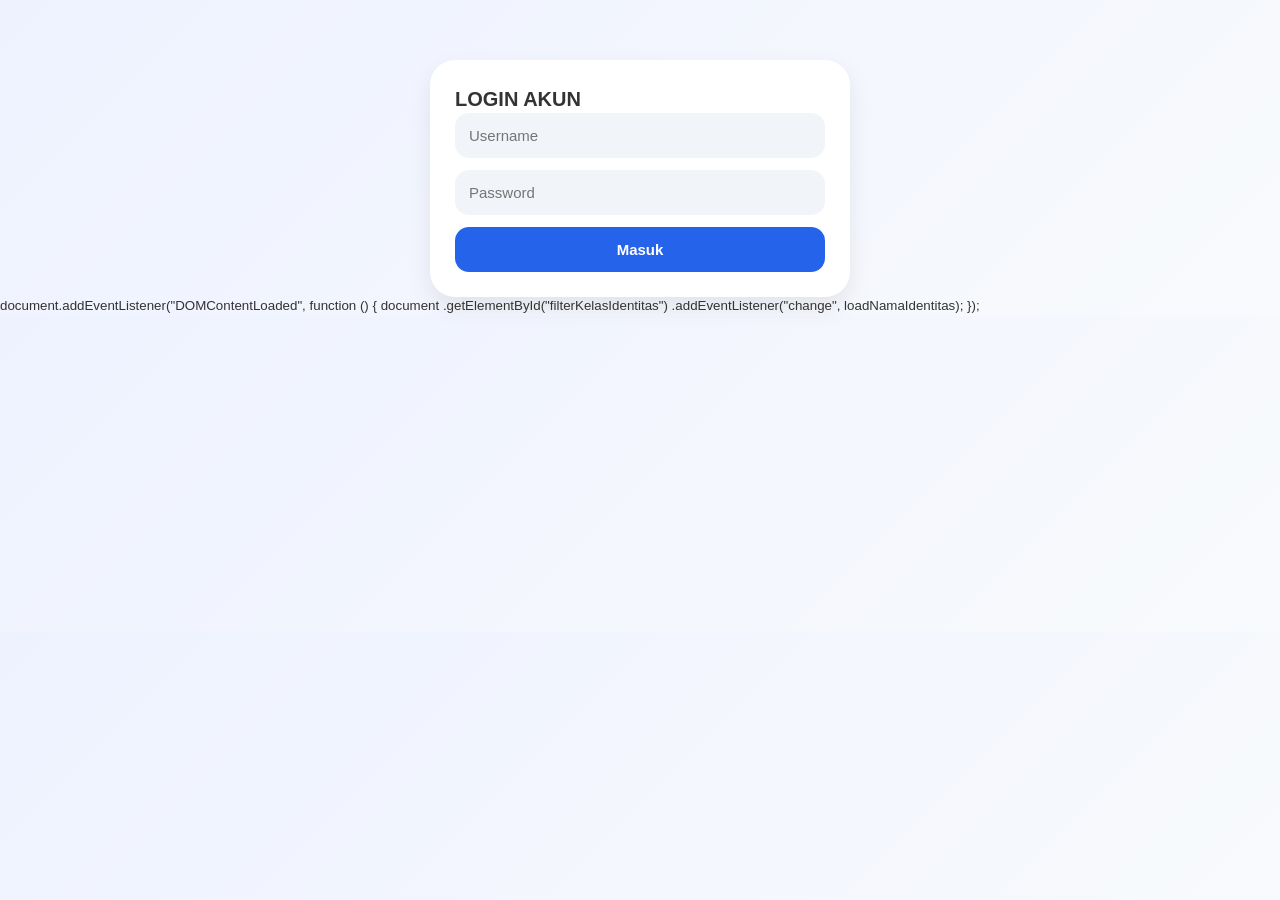
==== index.html @ 5fd4e9db "index.html" ====
<!DOCTYPE html>
<html lang="id">
<head>
<meta charset="UTF-8">
<meta name="viewport" content="width=device-width, initial-scale=1.0">

<title>YAYASAN AMANNA</title>

<link rel="stylesheet" href="style.css">

<script src="https://cdnjs.cloudflare.com/ajax/libs/jspdf/2.5.1/jspdf.umd.min.js"></script>
<script src="https://cdnjs.cloudflare.com/ajax/libs/html2canvas/1.4.1/html2canvas.min.js"></script>
</head>

<body>

<div id="app"></div>

<script src="include.js"></script>
<script src="config.js"></script>
<script src="raport.js"></script>
<script src="absensi.js"></script>
<script src="tabungan.js"></script>
<script src="navigation.js"></script>
<script src="auth.js"></script>
<script src="dashboard.js"></script>
<script src="main.js"></script>
<script src="quiz.js"></script>


document.addEventListener("DOMContentLoaded", function () {

    document
        .getElementById("filterKelasIdentitas")
        .addEventListener("change", loadNamaIdentitas);

});
  
</body>
</html>
---- style.css ----
.copyright{
    position: fixed;
    bottom: 5px;
    left: 0;
    width: 100%;
    text-align: center;
    font-size: 11px;
    color: #666;
    z-index: 9999;
    pointer-events: none;
}
    
*{
margin:0;
padding:0;
box-sizing:border-box;
}

body{
font-family:'Poppins', sans-serif;
background:linear-gradient(135deg,#eef2ff,#f8fafc);
color:#1e293b;
}

.hidden{
display:none !important;
}

.page{
padding:20px;
min-height:100vh;
}

.jadwal-container{
display:grid;
grid-template-columns:1fr 1fr;
gap:15px;
align-items:start;
}

.jadwal-card{
flex:1;
padding:12px;
text-align:center;
height:auto;
}

.jadwal-card h3{
font-size:16px;
margin-bottom:10px;
text-align:center;
font-weight:bold;
color:#1d4ed8;
}

.jadwal-card table{
font-size:12px;
width:100%;
text-align:center;
font-weight:700;
}

.jadwal-card th,
.jadwal-card td{
padding:6px;
text-align:center;
font-weight:700;
vertical-align:middle;
}

@media(max-width:768px){
.jadwal-container{
    flex-direction:column;
}
}

/* ================= SPLASH ================= */
.splash{
height:100vh;
display:flex;
flex-direction:column;
justify-content:center;
align-items:center;
background:linear-gradient(135deg,#2563eb,#1e40af);
color:white;
text-align:center;
}

.splash img{
width:200px;
height:200px;
border-radius:30%;
background:transparant;
padding:8px;
margin-bottom:10px;
}

/* ================= AUTH ================= */
.auth-box{
max-width:420px;
margin:auto;
margin-top:60px;
background:white;
padding:25px;
border-radius:25px;
box-shadow:0 10px 25px rgba(0,0,0,.08);
}

input,select{
width:100%;
padding:14px;
border:none;
outline:none;
border-radius:14px;
background:#f1f5f9;
margin-bottom:12px;
font-size:15px;
}

button{
width:100%;
padding:14px;
border:none;
border-radius:14px;
background:#2563eb;
color:white;
font-weight:600;
cursor:pointer;
font-size:15px;
}

.link{
text-align:center;
margin-top:10px;
color:#2563eb;
cursor:pointer;
}

/* ================= DASHBOARD ================= */
.topbar{
display:flex;
justify-content:space-between;
align-items:center;
margin-bottom:20px;
}

.title{
font-size:22px;
font-weight:700;
color:#1d4ed8;
}

.logout{
background:#ef4444;
padding:10px 15px;
border-radius:12px;
color:white;
cursor:pointer;
}

/* ================= PROFILE ================= */
.profile{
background:linear-gradient(135deg,#2563eb,#1e40af);
padding:20px;
border-radius:22px;
display:flex;
align-items:center;
gap:15px;
color:white;
}

.profile img{
width:80px;
height:80px;
border-radius:50%;
background:white;
padding:4px;
}

/* ================= CARD ================= */
.card{
background:white;
padding:20px;
border-radius:20px;
box-shadow:0 10px 25px rgba(0,0,0,.06);
margin-bottom:20px;
text-align:center
}

.grid{
display:grid;
grid-template-columns:repeat(auto-fit,minmax(200px,1fr));
gap:20px;
}

.menu-card{
background:white;
padding:20px;
border-radius:20px;
text-align:center;
cursor:pointer;
transition:.2s;
box-shadow:0 6px 18px rgba(0,0,0,.06);
}

.menu-card:hover{
transform:translateY(-5px);
}

.menu-card img{
width:50px;
height:50px;
margin-bottom:10px;
}

.back{
display:inline-block;
padding:10px 15px;
background:#2563eb;
color:white;
border-radius:12px;
cursor:pointer;
margin-bottom:20px;
}

/* ================= SYSTEM TABLE ================= */
.page table{
width:100%;
border-collapse:collapse;
margin-top:10px;
}

.page table th{
background:#2563eb;
color:white;
padding:12px;
font-size:14px;
border:none;
}

.page table td{
padding:10px;
border-bottom:1px solid #e2e8f0;
font-size:14px;
border:none;
background:transparent;
}

textarea{
width:100%;
min-height:120px;
padding:12px;
border:none;
outline:none;
border-radius:14px;
background:#f1f5f9;
margin-bottom:12px;
font-family:'Poppins', sans-serif;
}

/* ================= STYLE TEMPLATE BARU RAPORT ================= */
.raport-preview-box {
background: #fff;
padding: 20px;
max-width: 900px;
margin: auto;
box-shadow: 0 0 15px rgba(0,0,0,0.1);
border-radius: 8px;
}

.container{
width:210mm;
margin:auto;
padding:15mm;
background:#fff;
color:#000;
font-family: Arial, sans-serif;
font-size:12px;
}

.container * {
font-family: Arial, sans-serif !important;
color: #000 !important;
}

.header{
display:flex;
align-items:center;
border-bottom:2px solid #000;
padding:10px;
}

.logo{
width:120px;
height:120px;
border:1px solid #fff;
object-fit: contain;
}

.school{
flex:1;
text-align:center;
line-height:1.4;
}

.title-cetak{
text-align:center;
font-weight:bold;
font-size:18px;
margin:15px 0;
}

.container table{
width:100%;
border-collapse:collapse;
margin-bottom:10px;
}

.container td, .container th{
border:1px solid #000 !important;
padding:6px !important;
vertical-align:top !important;
background:transparent !important;
font-size:12px !important;
text-align: left;
}

.container .label{
width:15%;
font-weight:bold;
}

.container .value{
width:45%;
}

.container .section-title{
background:#f3f3f3 !important;
font-weight:bold;
text-align:center;
}

.container .text-area{
    line-height:1.5;
    text-align:justify;
}

.container .photo{
    height:171px;
    max-width:100%;
    display:flex;
    align-items:center;
    justify-content:center;
    overflow:hidden;
}

.container .photo img{
    max-width:100%;
    height:171px;
    object-fit:contain;
    background:#fff;
}

.container .reflection td{
height:25px;
}

.container .signature{
margin-top:20px;
}

.container .signature td{
text-align:center;
height:120px;
vertical-align: middle !important;
}

.container.signature tr, .signature td {
    border: 1px solid #ffffff !important;
    }

.container .footer-sign{
height:60px;

}

    .container table:nth-of-type(1), 
.container table:nth-of-type(1) tr, 
.container table:nth-of-type(1) td {
    border: 1px solid #ffffff !important;
}

       *, *::before, *::after {
            box-sizing: border-box;
        }

        body {
            font-family: Arial, sans-serif;
            font-size: 10pt;
            color: #333333;
            line-height: 1.4;
            margin: 0;
            padding: 0;
            background-color: #f4f6f9;
        }

        
.pageKognitif{
    width:210mm;
    min-height:297mm;
    padding:12mm;
    background:#fff;
    box-sizing:border-box;
    position:relative;
    margin:10px auto;
    overflow:hidden;
}

    .pageKognitif{
    transform:scale(.92);
    transform-origin:top center;
}
        
/* WATERMARK HANYA HALAMAN ISI */
.pageKognitif:not(.coverPage)::before{
    content:"";
    position:absolute;
    inset:0;

    background:url("https://iili.io/CKpliI1.png")
               center center no-repeat;

    background-size:220px;

    opacity:.05;
    pointer-events:none;
}

/* COVER TANPA WATERMARK */
.coverPage::before{
    display:none !important;
    content:none !important;
    background:none !important;
}

.coverPage{
    background:#fff !important;
}

        /* --- LOGO AT THE TOP CENTER (HALAMAN 1) --- */
        .logoKognitif-containerKognitif {
            text-align: center;
            margin-bottom: 10px;
        }

        .schoolKognitif-logoKognitif {
            width: 20px;
            height: 20px;
            background: linear-gradient(135deg, #1b5e20, #4caf50);
            border-radius: 50%;
            display: inline-block;
            position: relative;
            border: 3px solid #ffffff;
            box-shadow: 0 2px 5px rgba(0,0,0,0.15);
        }

        .schoolKognitif-logoKognitif::before {
            content: "🕌";
            font-size: 32px;
            position: absolute;
            top: 50%;
            left: 50%;
            transform: translate(-50%, -55%);
        }

        .headerKognitif-centerKognitif{
    margin-bottom:15px;
}

.headerKognitif-centerKognitif h1{
    font-size:13pt;
    margin:0;
}

.headerKognitif-centerKognitif h2{
    font-size:10pt;
    margin-top:2px;
}

.biodataKognitif-tableKognitif{
    width:100%;
    margin-top:20px;
    margin-bottom:5px;
    border:none !important;
    border-collapse:collapse;
}

.biodataKognitif-tableKognitif tr,
.biodataKognitif-tableKognitif td{
    border:none !important;
    padding:2px 0;
    vertical-align:top;
}



        .biodataKognitif-label {
            width: 10%;
            font-weight: bold;
        }

        .biodataKognitif-colon {
            width: 2%;
        }

        .biodataKognitif-value {
            width: 42%;
            font-weight: bold;
        }

        .mainKognitif-tableKognitif {
            width: 100%;
            border-collapse: collapse;
            margin-bottom: 15px;
            font-size: 10px;
            background: #fff;
        }

.biodataKognitif-tableKognitif,
.biodataKognitif-tableKognitif tr,
.biodataKognitif-tableKognitif td,
.biodataKognitif-tableKognitif th{
    border:none !important;
}

        .mainKognitif-tableKognitif th,
.mainKognitif-tableKognitif td{
    padding:2px 4px;
    font-size:9px;
    line-height:1.15;
}

    .mainKognitif-tableKognitif td {
        text-align: left;
        }

        .mainKognitif-tableKognitif th{
    padding:3px;
    font-size:12px !important;
}
        

        .subKognitif-heading{
    background:#e5e7eb !important;
    font-weight:700 !important;
}

.subKognitif-heading td{
    font-weight:700 !important;
    font-size:10pt;
}
        

    .pageKognitif table th,
.pageKognitif table td{
    border:1px solid #000 !important;
}

.biodataKognitif-tableKognitif td,
.biodataKognitif-tableKognitif th{
    border:1px solid #000 !important;
}

.pageKognitif table th{
    background:#dbeafe !important;
    color:#000 !important;
}

        .text-center { text-align: center; }
        .text-right { text-align: right; }
        .bold { font-weight: bold; }
        .italic { font-style: italic; }

        .footerKognitif-section {
            margin-top: 20px;
            width: 100%;
            border: 1px solid #fff;
        }

        .absensi-box {
            border: 1px solid #fff;
            width: 240px;
            padding: 8px 12px;
            margin-bottom: 15px;
            background-color: rgba(255, 255, 255, 0.8);
            text-align: left;
        }

        .absensi-box table {
            width: 100%;
            border: 1px solid #fff;

        }

        .absensi-box td {
            padding: 3px 0;
            border: 1px solid #fff;
        }

        .notes-section {
            margin-top: 20px;
            border: 1px solid #000000;
            padding: 12px;
            font-weight: bold;
            background-color: rgba(250, 250, 250, 0.85);
        }

        /* --- STRUKTUR STRUKTUR TANDA TANGAN REPOSISI --- */
        .ttd-container {
            width: 100%;
            margin-top: 20px;
        }

        .ttd-row-top {
            width: 100%;
            display: flex;
            justify-content: space-between;
            margin-bottom: 25px;
            font-weight: normal;
        }

        .ttd-row-bottom {
            width: 100%;
            display: flex;
            justify-content: center;
            font-weight: normal;
        }

        .ttd-block {
            width: 40%;
            text-align: center;
            font-size: 11pt;
            font-weight: normal;
        }

        .ttd-space {
            height: 65px;
        }

        .school-footer-tag {
            text-align: center;
            font-size: 8pt;
            color: #666666;
            margin-top: 20px;
            letter-spacing: 0.5px;
        }

        @media print{

    body{
        background:#fff !important;
    }

    .pageKognitif{
        width:210mm;
        min-height:297mm;
        margin:0;
        padding:12mm;
        box-shadow:none;
        page-break-after:always;
        zoom:1;
    }

    .pageKognitif:last-child{
        page-break-after:auto;
    }
}

bodyQuiz{
font-family:Arial;
max-width:900px;
margin:auto;
padding:20px;
}
.cardQuiz{
border:1px solid #ddd;
padding:15px;
margin:10px 0;
border-radius:10px;
}
imgQuiz{
width:120px;
border-radius:10px;
}
buttonQuiz{
padding:10px 20px;
font-size:16px;
}
.coverPage{
    width:210mm;
    height:297mm;
    background:#fff;
    page-break-after:always;
}
.coverPage{
    width:210mm;
    height:297mm;
    background:none;
    page-break-after:always;
    overflow:hidden;
}

.coverPage h1,
.coverPage h2,
.coverPage h3{
    margin-left:0;
    margin-right:0;
}

.coverPage table td{
    border:none !important;
}
/* COVER TANPA WATERMARK */
.noWatermark,
.noWatermark *{
    background-image:none !important;
}

.noWatermark::before,
.noWatermark::after{
    display:none !important;
    content:none !important;
}

.noWatermark .watermark{
    display:none !important;
}

.coverPage{
    background:#ffffff !important;
    position:relative;
    overflow:hidden;
}

.coverPage table,
.coverPage td,
.coverPage tr{
    border:none !important;
}

@media print{
    .coverPage{
    page-break-after:always;
    }
}
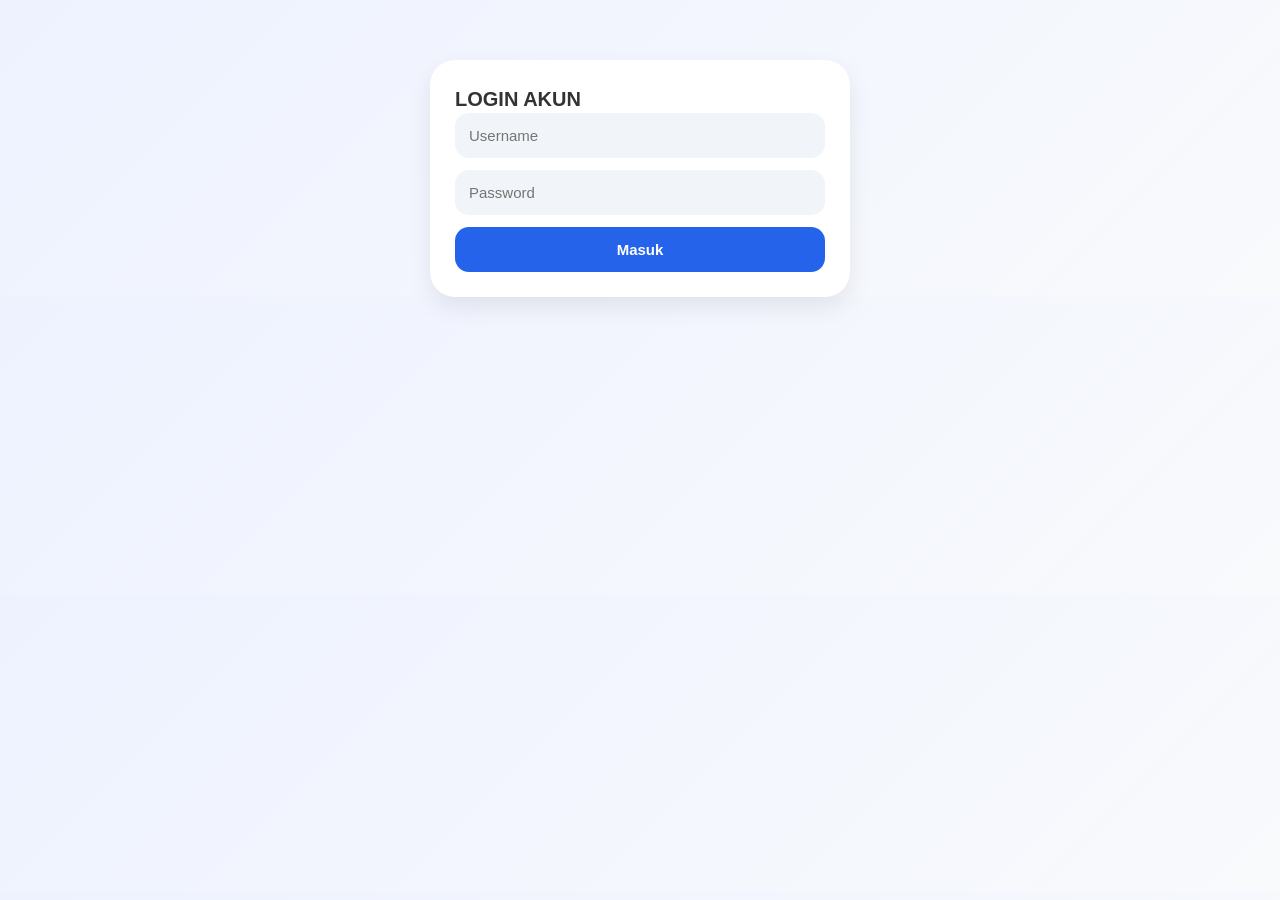
==== commit 66ebced9: "index.html" ====
--- a/index.html
+++ b/index.html
@@ -28,13 +28,6 @@
 <script src="quiz.js"></script>
 
 
-document.addEventListener("DOMContentLoaded", function () {
-
-    document
-        .getElementById("filterKelasIdentitas")
-        .addEventListener("change", loadNamaIdentitas);
-
-});
   
 </body>
 </html>
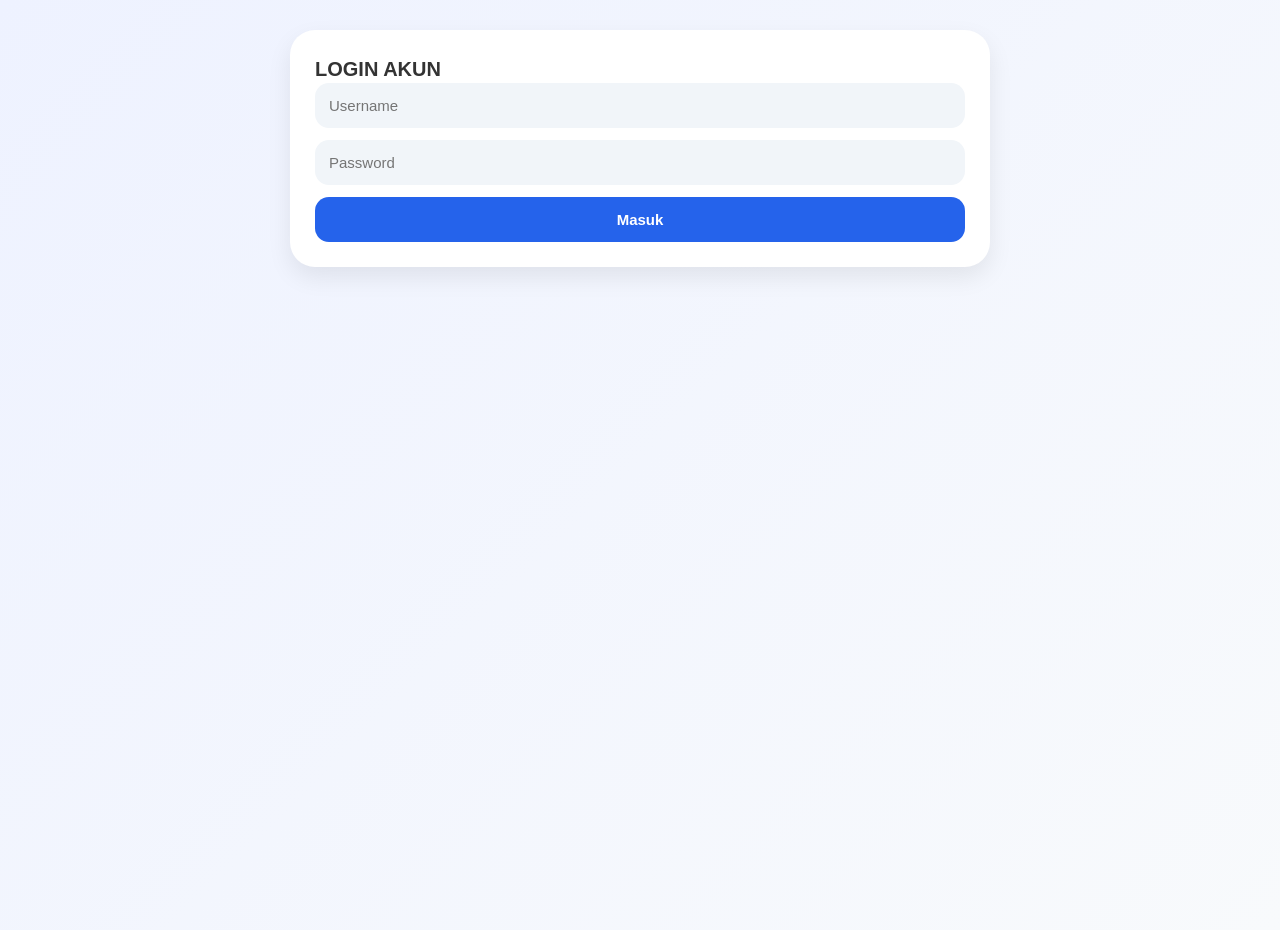
==== commit 128dba93: "index.html" ====
--- a/index.html
+++ b/index.html
@@ -8,6 +8,7 @@
 
 <link rel="stylesheet" href="style.css">
 
+<!-- LIBRARY -->
 <script src="https://cdnjs.cloudflare.com/ajax/libs/jspdf/2.5.1/jspdf.umd.min.js"></script>
 <script src="https://cdnjs.cloudflare.com/ajax/libs/html2canvas/1.4.1/html2canvas.min.js"></script>
 </head>
@@ -16,18 +17,23 @@
 
 <div id="app"></div>
 
+<!-- ================= CORE CONFIG ================= -->
+<script src="config.js"></script>
+
+<!-- ================= DATA MODULES ================= -->
+<script src="tabungan.js"></script>
+<script src="absensi.js"></script>
+<script src="raport.js"></script>
+<script src="quiz.js"></script>
+
+<!-- ================= UI / APP ================= -->
 <script src="include.js"></script>
-<script src="config.js"></script>
-<script src="raport.js"></script>
-<script src="absensi.js"></script>
-<script src="tabungan.js"></script>
-<script src="navigation.js"></script>
 <script src="auth.js"></script>
 <script src="dashboard.js"></script>
+
+<!-- HARUS PALING AKHIR -->
+<script src="navigation.js"></script>
 <script src="main.js"></script>
-<script src="quiz.js"></script>
 
-
-  
 </body>
 </html>
--- a/style.css
+++ b/style.css
@@ -27,15 +27,17 @@
 }
 
 .page{
-padding:20px;
-min-height:100vh;
+    width:100%;
+    min-height:100vh;
+    padding:20px;
+    margin:0 auto;
 }
 
 .jadwal-container{
-display:grid;
-grid-template-columns:1fr 1fr;
-gap:15px;
-align-items:start;
+    display:grid;
+    grid-template-columns:repeat(auto-fit,minmax(450px,1fr));
+    gap:20px;
+    width:100%;
 }
 
 .jadwal-card{
@@ -69,8 +71,9 @@
 }
 
 @media(max-width:768px){
-.jadwal-container{
-    flex-direction:column;
+    .jadwal-container{
+        grid-template-columns:1fr;
+    }
 }
 }
 
@@ -97,13 +100,13 @@
 
 /* ================= AUTH ================= */
 .auth-box{
-max-width:420px;
-margin:auto;
-margin-top:60px;
-background:white;
-padding:25px;
-border-radius:25px;
-box-shadow:0 10px 25px rgba(0,0,0,.08);
+    width:100%;
+    max-width:700px;
+    margin:30px auto;
+    background:#fff;
+    padding:25px;
+    border-radius:25px;
+    box-shadow:0 10px 25px rgba(0,0,0,.08);
 }
 
 input,select{
@@ -188,9 +191,10 @@
 }
 
 .grid{
-display:grid;
-grid-template-columns:repeat(auto-fit,minmax(200px,1fr));
-gap:20px;
+    display:grid;
+    grid-template-columns:repeat(auto-fit,minmax(240px,1fr));
+    gap:20px;
+    width:100%;
 }
 
 .menu-card{
@@ -211,6 +215,14 @@
 width:50px;
 height:50px;
 margin-bottom:10px;
+}
+
+.menu-card{
+    min-height:180px;
+    display:flex;
+    flex-direction:column;
+    justify-content:center;
+    align-items:center;
 }
 
 .back{
@@ -259,13 +271,13 @@
 }
 
 /* ================= STYLE TEMPLATE BARU RAPORT ================= */
-.raport-preview-box {
-background: #fff;
-padding: 20px;
-max-width: 900px;
-margin: auto;
-box-shadow: 0 0 15px rgba(0,0,0,0.1);
-border-radius: 8px;
+.raport-preview-box{
+    width:100%;
+    max-width:1200px;
+    margin:20px auto;
+    background:#fff;
+    padding:20px;
+    border-radius:10px;
 }
 
 .container{
@@ -753,3 +765,52 @@
     page-break-after:always;
     }
 }
+
+body{
+    margin:0;
+    padding:0;
+    width:100%;
+    min-height:100vh;
+    overflow-x:hidden;
+}
+
+img{
+    max-width:100%;
+    height:auto;
+}
+
+table{
+    display:block;
+    overflow-x:auto;
+    white-space:nowrap;
+}
+
+@media (max-width:768px){
+
+    .page{
+        padding:12px;
+    }
+
+    .profile{
+        flex-direction:column;
+        text-align:center;
+    }
+
+    .topbar{
+        flex-direction:column;
+        gap:10px;
+        align-items:flex-start;
+    }
+
+    .title{
+        font-size:20px;
+    }
+
+    button,
+    input,
+    select,
+    textarea{
+        font-size:16px;
+    }
+
+}
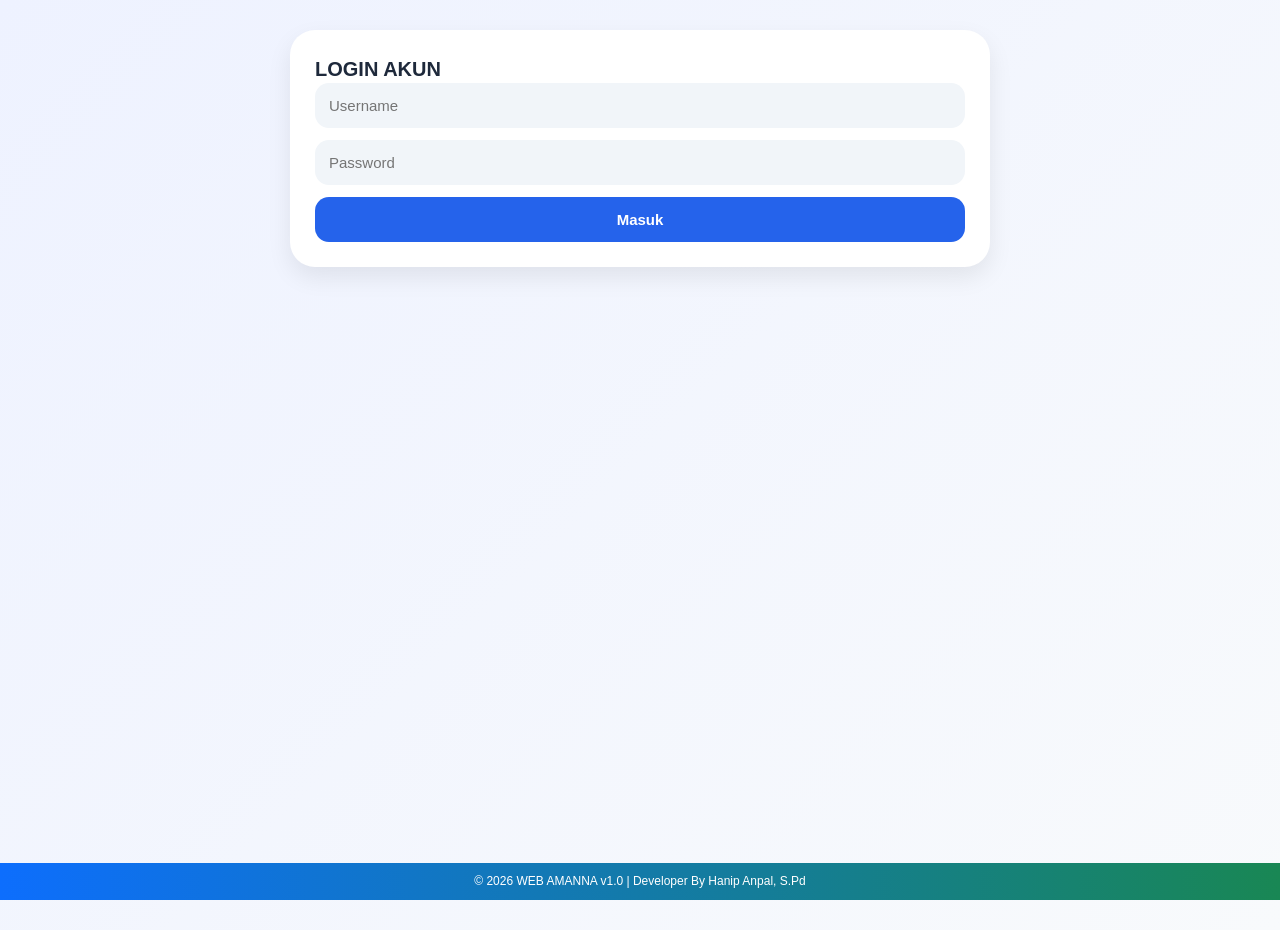
==== commit eeb51e6c: "index.html" ====
--- a/index.html
+++ b/index.html
@@ -17,23 +17,25 @@
 
 <div id="app"></div>
 
-<!-- ================= CORE CONFIG ================= -->
+<!-- CONFIG -->
 <script src="config.js"></script>
 
-<!-- ================= DATA MODULES ================= -->
+<!-- LOAD PAGE DULU -->
+<script src="include.js"></script>
+
+<!-- MODULE -->
+<script src="navigation.js"></script>
+<script src="auth.js"></script>
+<script src="dashboard.js"></script>
+
 <script src="tabungan.js"></script>
 <script src="absensi.js"></script>
 <script src="raport.js"></script>
 <script src="quiz.js"></script>
 
-<!-- ================= UI / APP ================= -->
-<script src="include.js"></script>
-<script src="auth.js"></script>
-<script src="dashboard.js"></script>
-
-<!-- HARUS PALING AKHIR -->
-<script src="navigation.js"></script>
 <script src="main.js"></script>
-
+<footer class="copyright">
+    © 2026 WEB AMANNA v1.0 | Developer By Hanip Anpal, S.Pd
+</footer>
 </body>
 </html>
--- a/style.css
+++ b/style.css
@@ -1,4 +1,37 @@
-.copyright{
+/* ================= GLOBAL RESET & BASE ================= */
+*, *::before, *::after {
+    box-sizing: border-box;
+    margin: 0;
+    padding: 0;
+}
+
+body {
+    font-family: 'Poppins', Arial, sans-serif;
+    font-size: 10pt;
+    color: #1e293b;
+    line-height: 1.4;
+    background: linear-gradient(135deg, #eef2ff, #f8fafc);
+    min-height: 100vh;
+    width: 100%;
+    overflow-x: hidden;
+}
+
+img {
+    max-width: 100%;
+    height: auto;
+}
+
+.hidden {
+    display: none !important;
+}
+
+.text-center { text-align: center; }
+.text-right { text-align: right; }
+.bold { font-weight: bold; }
+.italic { font-style: italic; }
+
+/* ================= UTILITIES & SHARED ELEMENTS ================= */
+.copyright {
     position: fixed;
     bottom: 5px;
     left: 0;
@@ -9,808 +42,623 @@
     z-index: 9999;
     pointer-events: none;
 }
-    
-*{
-margin:0;
-padding:0;
-box-sizing:border-box;
-}
-
-body{
-font-family:'Poppins', sans-serif;
-background:linear-gradient(135deg,#eef2ff,#f8fafc);
-color:#1e293b;
-}
-
-.hidden{
-display:none !important;
-}
-
-.page{
-    width:100%;
-    min-height:100vh;
-    padding:20px;
-    margin:0 auto;
-}
-
-.jadwal-container{
-    display:grid;
-    grid-template-columns:repeat(auto-fit,minmax(450px,1fr));
-    gap:20px;
-    width:100%;
-}
-
-.jadwal-card{
-flex:1;
-padding:12px;
-text-align:center;
-height:auto;
-}
-
-.jadwal-card h3{
-font-size:16px;
-margin-bottom:10px;
-text-align:center;
-font-weight:bold;
-color:#1d4ed8;
-}
-
-.jadwal-card table{
-font-size:12px;
-width:100%;
-text-align:center;
-font-weight:700;
-}
-
-.jadwal-card th,
-.jadwal-card td{
-padding:6px;
-text-align:center;
-font-weight:700;
-vertical-align:middle;
-}
-
-@media(max-width:768px){
-    .jadwal-container{
-        grid-template-columns:1fr;
-    }
-}
-}
-
-/* ================= SPLASH ================= */
-.splash{
-height:100vh;
-display:flex;
-flex-direction:column;
-justify-content:center;
-align-items:center;
-background:linear-gradient(135deg,#2563eb,#1e40af);
-color:white;
-text-align:center;
-}
-
-.splash img{
-width:200px;
-height:200px;
-border-radius:30%;
-background:transparant;
-padding:8px;
-margin-bottom:10px;
-}
-
-/* ================= AUTH ================= */
-.auth-box{
-    width:100%;
-    max-width:700px;
-    margin:30px auto;
-    background:#fff;
-    padding:25px;
-    border-radius:25px;
-    box-shadow:0 10px 25px rgba(0,0,0,.08);
-}
-
-input,select{
-width:100%;
-padding:14px;
-border:none;
-outline:none;
-border-radius:14px;
-background:#f1f5f9;
-margin-bottom:12px;
-font-size:15px;
-}
-
-button{
-width:100%;
-padding:14px;
-border:none;
-border-radius:14px;
-background:#2563eb;
-color:white;
-font-weight:600;
-cursor:pointer;
-font-size:15px;
-}
-
-.link{
-text-align:center;
-margin-top:10px;
-color:#2563eb;
-cursor:pointer;
-}
-
-/* ================= DASHBOARD ================= */
-.topbar{
-display:flex;
-justify-content:space-between;
-align-items:center;
-margin-bottom:20px;
-}
-
-.title{
-font-size:22px;
-font-weight:700;
-color:#1d4ed8;
-}
-
-.logout{
-background:#ef4444;
-padding:10px 15px;
-border-radius:12px;
-color:white;
-cursor:pointer;
-}
-
-/* ================= PROFILE ================= */
-.profile{
-background:linear-gradient(135deg,#2563eb,#1e40af);
-padding:20px;
-border-radius:22px;
-display:flex;
-align-items:center;
-gap:15px;
-color:white;
-}
-
-.profile img{
-width:80px;
-height:80px;
-border-radius:50%;
-background:white;
-padding:4px;
-}
-
-/* ================= CARD ================= */
-.card{
-background:white;
-padding:20px;
-border-radius:20px;
-box-shadow:0 10px 25px rgba(0,0,0,.06);
-margin-bottom:20px;
-text-align:center
-}
-
-.grid{
-    display:grid;
-    grid-template-columns:repeat(auto-fit,minmax(240px,1fr));
-    gap:20px;
-    width:100%;
-}
-
-.menu-card{
-background:white;
-padding:20px;
-border-radius:20px;
-text-align:center;
-cursor:pointer;
-transition:.2s;
-box-shadow:0 6px 18px rgba(0,0,0,.06);
-}
-
-.menu-card:hover{
-transform:translateY(-5px);
-}
-
-.menu-card img{
-width:50px;
-height:50px;
-margin-bottom:10px;
-}
-
-.menu-card{
-    min-height:180px;
-    display:flex;
-    flex-direction:column;
-    justify-content:center;
-    align-items:center;
-}
-
-.back{
-display:inline-block;
-padding:10px 15px;
-background:#2563eb;
-color:white;
-border-radius:12px;
-cursor:pointer;
-margin-bottom:20px;
-}
-
-/* ================= SYSTEM TABLE ================= */
-.page table{
-width:100%;
-border-collapse:collapse;
-margin-top:10px;
-}
-
-.page table th{
-background:#2563eb;
-color:white;
-padding:12px;
-font-size:14px;
-border:none;
-}
-
-.page table td{
-padding:10px;
-border-bottom:1px solid #e2e8f0;
-font-size:14px;
-border:none;
-background:transparent;
-}
-
-textarea{
-width:100%;
-min-height:120px;
-padding:12px;
-border:none;
-outline:none;
-border-radius:14px;
-background:#f1f5f9;
-margin-bottom:12px;
-font-family:'Poppins', sans-serif;
-}
-
-/* ================= STYLE TEMPLATE BARU RAPORT ================= */
-.raport-preview-box{
-    width:100%;
-    max-width:1200px;
-    margin:20px auto;
-    background:#fff;
-    padding:20px;
-    border-radius:10px;
-}
-
-.container{
-width:210mm;
-margin:auto;
-padding:15mm;
-background:#fff;
-color:#000;
-font-family: Arial, sans-serif;
-font-size:12px;
-}
-
-.container * {
-font-family: Arial, sans-serif !important;
-color: #000 !important;
-}
-
-.header{
-display:flex;
-align-items:center;
-border-bottom:2px solid #000;
-padding:10px;
-}
-
-.logo{
-width:120px;
-height:120px;
-border:1px solid #fff;
-object-fit: contain;
-}
-
-.school{
-flex:1;
-text-align:center;
-line-height:1.4;
-}
-
-.title-cetak{
-text-align:center;
-font-weight:bold;
-font-size:18px;
-margin:15px 0;
-}
-
-.container table{
-width:100%;
-border-collapse:collapse;
-margin-bottom:10px;
-}
-
-.container td, .container th{
-border:1px solid #000 !important;
-padding:6px !important;
-vertical-align:top !important;
-background:transparent !important;
-font-size:12px !important;
-text-align: left;
-}
-
-.container .label{
-width:15%;
-font-weight:bold;
-}
-
-.container .value{
-width:45%;
-}
-
-.container .section-title{
-background:#f3f3f3 !important;
-font-weight:bold;
-text-align:center;
-}
-
-.container .text-area{
-    line-height:1.5;
-    text-align:justify;
-}
-
-.container .photo{
-    height:171px;
-    max-width:100%;
-    display:flex;
-    align-items:center;
-    justify-content:center;
-    overflow:hidden;
-}
-
-.container .photo img{
-    max-width:100%;
-    height:171px;
-    object-fit:contain;
-    background:#fff;
-}
-
-.container .reflection td{
-height:25px;
-}
-
-.container .signature{
-margin-top:20px;
-}
-
-.container .signature td{
-text-align:center;
-height:120px;
-vertical-align: middle !important;
-}
-
-.container.signature tr, .signature td {
-    border: 1px solid #ffffff !important;
-    }
-
-.container .footer-sign{
-height:60px;
-
-}
-
-    .container table:nth-of-type(1), 
+
+.page {
+    width: 100%;
+    min-height: 100vh;
+    padding: 20px;
+    margin: 0 auto;
+}
+
+input, select, textarea {
+    width: 100%;
+    padding: 14px;
+    border: none;
+    outline: none;
+    border-radius: 14px;
+    background: #f1f5f9;
+    margin-bottom: 12px;
+    font-size: 15px;
+}
+
+textarea {
+    min-height: 120px;
+    font-family: 'Poppins', sans-serif;
+}
+
+button {
+    width: 100%;
+    padding: 14px;
+    border: none;
+    border-radius: 14px;
+    background: #2563eb;
+    color: white;
+    font-weight: 600;
+    cursor: pointer;
+    font-size: 15px;
+}
+
+.link {
+    text-align: center;
+    margin-top: 10px;
+    color: #2563eb;
+    cursor: pointer;
+}
+
+.back {
+    display: inline-block;
+    padding: 10px 15px;
+    background: #2563eb;
+    color: white;
+    border-radius: 12px;
+    cursor: pointer;
+    margin-bottom: 20px;
+}
+
+/* ================= SPLASH & AUTH ================= */
+.splash {
+    height: 100vh;
+    display: flex;
+    flex-direction: column;
+    justify-content: center;
+    align-items: center;
+    background: linear-gradient(135deg, #2563eb, #1e40af);
+    color: white;
+    text-align: center;
+}
+
+.splash img {
+    width: 200px;
+    height: 200px;
+    border-radius: 30%;
+    background: transparent;
+    padding: 8px;
+    margin-bottom: 10px;
+}
+
+.auth-box {
+    width: 100%;
+    max-width: 700px;
+    margin: 30px auto;
+    background: #fff;
+    padding: 25px;
+    border-radius: 25px;
+    box-shadow: 0 10px 25px rgba(0,0,0,.08);
+}
+
+/* ================= DASHBOARD & CARDS ================= */
+.topbar {
+    display: flex;
+    justify-content: space-between;
+    align-items: center;
+    margin-bottom: 20px;
+}
+
+.title {
+    font-size: 22px;
+    font-weight: 700;
+    color: #1d4ed8;
+}
+
+.logout {
+    background: #ef4444;
+    padding: 10px 15px;
+    border-radius: 12px;
+    color: white;
+    cursor: pointer;
+}
+
+.profile {
+    background: linear-gradient(135deg, #2563eb, #1e40af);
+    padding: 20px;
+    border-radius: 22px;
+    display: flex;
+    align-items: center;
+    gap: 15px;
+    color: white;
+}
+
+.profile img {
+    width: 80px;
+    height: 80px;
+    border-radius: 50%;
+    background: white;
+    padding: 4px;
+}
+
+.card {
+    background: white;
+    padding: 20px;
+    border-radius: 20px;
+    box-shadow: 0 10px 25px rgba(0,0,0,.06);
+    margin-bottom: 20px;
+    text-align: center;
+}
+
+.grid {
+    display: grid;
+    grid-template-columns: repeat(auto-fit, minmax(240px, 1fr));
+    gap: 20px;
+    width: 100%;
+}
+
+.menu-card {
+    background: white;
+    padding: 20px;
+    border-radius: 20px;
+    text-align: center;
+    cursor: pointer;
+    transition: .2s;
+    box-shadow: 0 6px 18px rgba(0,0,0,.06);
+    min-height: 180px;
+    display: flex;
+    flex-direction: column;
+    justify-content: center;
+    align-items: center;
+}
+
+.menu-card:hover {
+    transform: translateY(-5px);
+}
+
+.menu-card img {
+    width: 50px;
+    height: 50px;
+    margin-bottom: 10px;
+}
+
+/* ================= JADWAL CONTAINER ================= */
+.jadwal-container {
+    display: grid;
+    grid-template-columns: repeat(auto-fit, minmax(450px, 1fr));
+    gap: 20px;
+    width: 100%;
+}
+
+.jadwal-card {
+    flex: 1;
+    padding: 12px;
+    text-align: center;
+    height: auto;
+}
+
+.jadwal-card h3 {
+    font-size: 16px;
+    margin-bottom: 10px;
+    text-align: center;
+    font-weight: bold;
+    color: #1d4ed8;
+}
+
+.jadwal-card table, 
+.jadwal-card th, 
+.jadwal-card td {
+    text-align: center;
+    font-weight: 700;
+}
+
+.jadwal-card table {
+    font-size: 12px;
+    width: 100%;
+}
+
+.jadwal-card th, 
+.jadwal-card td {
+    padding: 6px;
+    vertical-align: middle;
+}
+
+/* ================= SYSTEM TABLE & DATA SISWA ================= */
+table {
+    display: block;
+    overflow-x: auto;
+    white-space: nowrap;
+}
+
+.page table {
+    width: 100%;
+    border-collapse: collapse;
+    margin-top: 10px;
+}
+
+.page table th {
+    background: #2563eb;
+    color: white;
+    padding: 12px;
+    font-size: 14px;
+    border: none;
+}
+
+.page table td {
+    padding: 10px;
+    border-bottom: 1px solid #e2e8f0;
+    font-size: 14px;
+    border: none;
+    background: transparent;
+}
+
+.table-action {
+    display: flex;
+    gap: 8px;
+    margin: 10px 0;
+}
+
+.table-action button {
+    width: 42px;
+    height: 42px;
+    border: none;
+    border-radius: 8px;
+    cursor: pointer;
+    font-size: 18px;
+}
+
+.table-card {
+    overflow-x: auto;
+    border-radius: 12px;
+    box-shadow: 0 2px 8px rgba(0,0,0,0.08);
+}
+
+.table-siswa {
+    width: 100%;
+    min-width: 2200px;
+    border-collapse: collapse;
+    background: #fff;
+}
+
+.table-siswa thead th {
+    position: sticky;
+    top: 0;
+    background: #2563eb;
+    color: #fff;
+    padding: 10px;
+    font-size: 13px;
+    text-align: center;
+    white-space: nowrap;
+    z-index: 2;
+}
+
+.table-siswa tbody td {
+    padding: 8px;
+    border-bottom: 1px solid #e5e7eb;
+    font-size: 13px;
+    white-space: nowrap;
+    text-align: center;
+}
+
+.table-siswa tbody tr:nth-child(even) { background: #f8fafc; }
+.table-siswa tbody tr:hover { background: #dbeafe; }
+.foto-siswa { width: 50px; height: 50px; object-fit: cover; border-radius: 50%; border: 2px solid #cbd5e1; }
+
+/* ================= DATA TOOLBAR & HEADERS ================= */
+.page-header { display: flex; align-items: center; gap: 12px; margin-bottom: 10px; }
+.page-header .title { margin: 0; }
+.data-header { display: flex; flex-direction: column; align-items: center; padding: 10px 10px 5px; position: relative; }
+.data-title { margin: 0; text-align: center; font-size: 20px; font-weight: bold; }
+.data-toolbar { display: flex; gap: 6px; margin-top: 6px; align-self: flex-start; margin-bottom: 16px; }
+.data-toolbar button { width: auto; padding: 10px 16px; border-radius: 8px; font-size: 14px; }
+.btn-small { font-size: 12px; padding: 4px 8px; border-radius: 6px; border: none; cursor: pointer; }
+.btn-back { background: #dc3545; color: white; }
+.btn-add { background: #4CAF50; color: white; }
+.btn-edit { background: #ff9800; color: white; }
+.btn-print { background: #2196F3; color: white; }
+
+/* ================= MODAL ================= */
+.modal {
+    display: none;
+    position: fixed;
+    top: 0; left: 0; right: 0; bottom: 0;
+    background: rgba(0,0,0,.5);
+    z-index: 9999;
+    justify-content: center;
+    align-items: center;
+}
+.modal-content { background: #fff; padding: 20px; border-radius: 10px; min-width: 300px; }
+
+/* ================= STYLE RAPORT LAMA / UMUM ================= */
+.raport-preview-box {
+    width: 100%;
+    max-width: 1200px;
+    margin: 20px auto;
+    background: #fff;
+    padding: 20px;
+    border-radius: 10px;
+}
+
+.container {
+    width: 210mm;
+    margin: auto;
+    padding: 15mm;
+    background: #fff;
+    color: #000;
+    font-family: Arial, sans-serif;
+    font-size: 12px;
+}
+
+.container *, .container *::before, .container *::after {
+    font-family: Arial, sans-serif !important;
+    color: #000 !important;
+}
+
+.header { display: flex; align-items: center; border-bottom: 2px solid #000; padding: 10px; }
+.logo { width: 120px; height: 120px; border: 1px solid #fff; object-fit: contain; }
+.school { flex: 1; text-align: center; line-height: 1.4; }
+.title-cetak { text-align: center; font-weight: bold; font-size: 18px; margin: 15px 0; }
+.container table { width: 100%; border-collapse: collapse; margin-bottom: 10px; }
+
+.container td, .container th {
+    border: 1px solid #000 !important;
+    padding: 6px !important;
+    vertical-align: top !important;
+    background: transparent !important;
+    font-size: 12px !important;
+    text-align: left;
+}
+
+.container .label { width: 15%; font-weight: bold; }
+.container .value { width: 45%; }
+.container .section-title { background: #f3f3f3 !important; font-weight: bold; text-align: center; }
+.container .text-area { line-height: 1.5; text-align: justify; }
+.container .photo { height: 171px; max-width: 100%; display: flex; align-items: center; justify-content: center; overflow: hidden; }
+.container .photo img { max-width: 100%; height: 171px; object-fit: contain; background: #fff; }
+.container .reflection td { height: 25px; }
+.container .signature { margin-top: 20px; }
+.container .signature td { text-align: center; height: 120px; vertical-align: middle !important; }
+.container .signature tr, .container .signature td { border: 1px solid #ffffff !important; }
+.container .footer-sign { height: 60px; }
+
+.container table:nth-of-type(1), 
 .container table:nth-of-type(1) tr, 
 .container table:nth-of-type(1) td {
     border: 1px solid #ffffff !important;
 }
 
-       *, *::before, *::after {
-            box-sizing: border-box;
-        }
-
-        body {
-            font-family: Arial, sans-serif;
-            font-size: 10pt;
-            color: #333333;
-            line-height: 1.4;
-            margin: 0;
-            padding: 0;
-            background-color: #f4f6f9;
-        }
-
-        
-.pageKognitif{
-    width:210mm;
-    min-height:297mm;
-    padding:12mm;
-    background:#fff;
-    box-sizing:border-box;
-    position:relative;
-    margin:10px auto;
-    overflow:hidden;
-}
-
-    .pageKognitif{
-    transform:scale(.92);
-    transform-origin:top center;
-}
-        
-/* WATERMARK HANYA HALAMAN ISI */
-.pageKognitif:not(.coverPage)::before{
-    content:"";
-    position:absolute;
-    inset:0;
-
-    background:url("https://iili.io/CKpliI1.png")
-               center center no-repeat;
-
-    background-size:220px;
-
-    opacity:.05;
-    pointer-events:none;
-}
-
-/* COVER TANPA WATERMARK */
-.coverPage::before{
-    display:none !important;
-    content:none !important;
-    background:none !important;
-}
-
-.coverPage{
-    background:#fff !important;
-}
-
-        /* --- LOGO AT THE TOP CENTER (HALAMAN 1) --- */
-        .logoKognitif-containerKognitif {
-            text-align: center;
-            margin-bottom: 10px;
-        }
-
-        .schoolKognitif-logoKognitif {
-            width: 20px;
-            height: 20px;
-            background: linear-gradient(135deg, #1b5e20, #4caf50);
-            border-radius: 50%;
-            display: inline-block;
-            position: relative;
-            border: 3px solid #ffffff;
-            box-shadow: 0 2px 5px rgba(0,0,0,0.15);
-        }
-
-        .schoolKognitif-logoKognitif::before {
-            content: "🕌";
-            font-size: 32px;
-            position: absolute;
-            top: 50%;
-            left: 50%;
-            transform: translate(-50%, -55%);
-        }
-
-        .headerKognitif-centerKognitif{
-    margin-bottom:15px;
-}
-
-.headerKognitif-centerKognitif h1{
-    font-size:13pt;
-    margin:0;
-}
-
-.headerKognitif-centerKognitif h2{
-    font-size:10pt;
-    margin-top:2px;
-}
-
-.biodataKognitif-tableKognitif{
-    width:100%;
-    margin-top:20px;
-    margin-bottom:5px;
-    border:none !important;
-    border-collapse:collapse;
-}
-
-.biodataKognitif-tableKognitif tr,
-.biodataKognitif-tableKognitif td{
-    border:none !important;
-    padding:2px 0;
-    vertical-align:top;
-}
-
-
-
-        .biodataKognitif-label {
-            width: 10%;
-            font-weight: bold;
-        }
-
-        .biodataKognitif-colon {
-            width: 2%;
-        }
-
-        .biodataKognitif-value {
-            width: 42%;
-            font-weight: bold;
-        }
-
-        .mainKognitif-tableKognitif {
-            width: 100%;
-            border-collapse: collapse;
-            margin-bottom: 15px;
-            font-size: 10px;
-            background: #fff;
-        }
-
+/* ================= STYLE RAPORT KOGNITIF ================= */
+.pageKognitif {
+    width: 210mm;
+    min-height: 297mm;
+    padding: 12mm;
+    background: #fff;
+    box-sizing: border-box;
+    position: relative;
+    margin: 10px auto;
+    overflow: hidden;
+    transform: scale(.92);
+    transform-origin: top center;
+}
+
+.pageKognitif:not(.coverPage)::before {
+    content: "";
+    position: absolute;
+    inset: 0;
+    background: url("https://iili.io/CKpliI1.png") center center no-repeat;
+    background-size: 220px;
+    opacity: .05;
+    pointer-events: none;
+}
+
+.logoKognitif-containerKognitif { text-align: center; margin-bottom: 10px; }
+.schoolKognitif-logoKognitif {
+    width: 20px;
+    height: 20px;
+    background: linear-gradient(135deg, #1b5e20, #4caf50);
+    border-radius: 50%;
+    display: inline-block;
+    position: relative;
+    border: 3px solid #ffffff;
+    box-shadow: 0 2px 5px rgba(0,0,0,0.15);
+}
+.schoolKognitif-logoKognitif::before {
+    content: "🕌";
+    font-size: 32px;
+    position: absolute;
+    top: 50%; left: 50%;
+    transform: translate(-50%, -55%);
+}
+
+.headerKognitif-centerKognitif { margin-bottom: 15px; }
+.headerKognitif-centerKognitif h1 { font-size: 13pt; margin: 0; }
+.headerKognitif-centerKognitif h2 { font-size: 10pt; margin-top: 2px; }
+
+.biodataKognitif-tableKognitif {
+    width: 100%;
+    margin-top: 20px;
+    margin-bottom: 5px;
+    border-collapse: collapse;
+}
 .biodataKognitif-tableKognitif,
 .biodataKognitif-tableKognitif tr,
 .biodataKognitif-tableKognitif td,
-.biodataKognitif-tableKognitif th{
-    border:none !important;
-}
-
-        .mainKognitif-tableKognitif th,
-.mainKognitif-tableKognitif td{
-    padding:2px 4px;
-    font-size:9px;
-    line-height:1.15;
-}
-
-    .mainKognitif-tableKognitif td {
-        text-align: left;
-        }
-
-        .mainKognitif-tableKognitif th{
-    padding:3px;
-    font-size:12px !important;
-}
-        
-
-        .subKognitif-heading{
-    background:#e5e7eb !important;
-    font-weight:700 !important;
-}
-
-.subKognitif-heading td{
-    font-weight:700 !important;
-    font-size:10pt;
-}
-        
-
-    .pageKognitif table th,
-.pageKognitif table td{
-    border:1px solid #000 !important;
-}
-
-.biodataKognitif-tableKognitif td,
-.biodataKognitif-tableKognitif th{
-    border:1px solid #000 !important;
-}
-
-.pageKognitif table th{
-    background:#dbeafe !important;
-    color:#000 !important;
-}
-
-        .text-center { text-align: center; }
-        .text-right { text-align: right; }
-        .bold { font-weight: bold; }
-        .italic { font-style: italic; }
-
-        .footerKognitif-section {
-            margin-top: 20px;
-            width: 100%;
-            border: 1px solid #fff;
-        }
-
-        .absensi-box {
-            border: 1px solid #fff;
-            width: 240px;
-            padding: 8px 12px;
-            margin-bottom: 15px;
-            background-color: rgba(255, 255, 255, 0.8);
-            text-align: left;
-        }
-
-        .absensi-box table {
-            width: 100%;
-            border: 1px solid #fff;
-
-        }
-
-        .absensi-box td {
-            padding: 3px 0;
-            border: 1px solid #fff;
-        }
-
-        .notes-section {
-            margin-top: 20px;
-            border: 1px solid #000000;
-            padding: 12px;
-            font-weight: bold;
-            background-color: rgba(250, 250, 250, 0.85);
-        }
-
-        /* --- STRUKTUR STRUKTUR TANDA TANGAN REPOSISI --- */
-        .ttd-container {
-            width: 100%;
-            margin-top: 20px;
-        }
-
-        .ttd-row-top {
-            width: 100%;
-            display: flex;
-            justify-content: space-between;
-            margin-bottom: 25px;
-            font-weight: normal;
-        }
-
-        .ttd-row-bottom {
-            width: 100%;
-            display: flex;
-            justify-content: center;
-            font-weight: normal;
-        }
-
-        .ttd-block {
-            width: 40%;
-            text-align: center;
-            font-size: 11pt;
-            font-weight: normal;
-        }
-
-        .ttd-space {
-            height: 65px;
-        }
-
-        .school-footer-tag {
-            text-align: center;
-            font-size: 8pt;
-            color: #666666;
-            margin-top: 20px;
-            letter-spacing: 0.5px;
-        }
-
-        @media print{
-
-    body{
-        background:#fff !important;
+.biodataKognitif-tableKognitif th {
+    border: none !important;
+}
+.biodataKognitif-tableKognitif td { padding: 2px 0; vertical-align: top; }
+.biodataKognitif-label { width: 10%; font-weight: bold; }
+.biodataKognitif-colon { width: 2%; }
+.biodataKognitif-value { width: 42%; font-weight: bold; }
+
+.mainKognitif-tableKognitif {
+    width: 100%;
+    border-collapse: collapse;
+    margin-bottom: 15px;
+    font-size: 10px;
+    background: #fff;
+}
+.mainKognitif-tableKognitif th, .mainKognitif-tableKognitif td { padding: 2px 4px; font-size: 9px; line-height: 1.15; }
+.mainKognitif-tableKognitif td { text-align: left; }
+.mainKognitif-tableKognitif th { padding: 3px; font-size: 12px !important; }
+
+.subKognitif-heading { background: #e5e7eb !important; font-weight: 700 !important; }
+.subKognitif-heading td { font-weight: 700 !important; font-size: 10pt; }
+
+.pageKognitif table th, .pageKognitif table td { border: 1px solid #000 !important; }
+.pageKognitif table th { background: #dbeafe !important; color: #000 !important; }
+
+.footerKognitif-section { margin-top: 20px; width: 100%; border: 1px solid #fff; }
+.absensi-box {
+    border: 1px solid #fff;
+    width: 240px;
+    padding: 8px 12px;
+    margin-bottom: 15px;
+    background-color: rgba(255, 255, 255, 0.8);
+    text-align: left;
+}
+.absensi-box table, .absensi-box td { border: 1px solid #fff; }
+.absensi-box table { width: 100%; }
+.absensi-box td { padding: 3px 0; }
+
+.notes-section {
+    margin-top: 20px;
+    border: 1px solid #000000;
+    padding: 12px;
+    font-weight: bold;
+    background-color: rgba(250, 250, 250, 0.85);
+}
+
+.ttd-container { width: 100%; margin-top: 20px; }
+.ttd-row-top { width: 100%; display: flex; justify-content: space-between; margin-bottom: 25px; font-weight: normal; }
+.ttd-row-bottom { width: 100%; display: flex; justify-content: center; font-weight: normal; }
+.ttd-block { width: 40%; text-align: center; font-size: 11pt; font-weight: normal; }
+.ttd-space { height: 65px; }
+.school-footer-tag { text-align: center; font-size: 8pt; color: #666666; margin-top: 20px; letter-spacing: 0.5px; }
+
+/* ================= COVER PAGE ================= */
+.coverPage {
+    width: 210mm;
+    height: 297mm;
+    background: #ffffff !important;
+    page-break-after: always;
+    overflow: hidden;
+    position: relative;
+}
+.coverPage::before, .coverPage::after { display: none !important; content: none !important; background: none !important; }
+.coverPage h1, .coverPage h2, .coverPage h3 { margin-left: 0; margin-right: 0; }
+.coverPage table, .coverPage tr, .coverPage td { border: none !important; }
+
+.noWatermark, .noWatermark * { background-image: none !important; }
+.noWatermark::before, .noWatermark::after { display: none !important; content: none !important; }
+.noWatermark .watermark { display: none !important; }
+
+/* ================= QUIZ SYSTEM ================= */
+bodyQuiz { font-family: Arial; max-width: 900px; margin: auto; padding: 20px; }
+.cardQuiz { border: 1px solid #ddd; padding: 15px; margin: 10px 0; border-radius: 10px; }
+imgQuiz { width: 120px; border-radius: 10px; }
+buttonQuiz { padding: 10px 20px; font-size: 16px; }
+
+/* ================= MEDIA QUERIES (RESPONSIVE) ================= */
+@media (max-width: 768px) {
+    .jadwal-container { grid-template-columns: 1fr; }
+    .page { padding: 12px; }
+    .profile { flex-direction: column; text-align: center; }
+    .topbar { flex-direction: column; gap: 10px; align-items: flex-start; }
+    .title { font-size: 20px; }
+    button, input, select, textarea { font-size: 16px; }
+}
+
+@media print {
+    body { background: #fff !important; }
+    .pageKognitif {
+        width: 210mm;
+        min-height: 297mm;
+        margin: 0;
+        padding: 12mm;
+        box-shadow: none;
+        page-break-after: always;
+        zoom: 1;
     }
-
-    .pageKognitif{
-        width:210mm;
-        min-height:297mm;
-        margin:0;
-        padding:12mm;
-        box-shadow:none;
-        page-break-after:always;
-        zoom:1;
-    }
-
-    .pageKognitif:last-child{
-        page-break-after:auto;
-    }
-}
-
-bodyQuiz{
-font-family:Arial;
-max-width:900px;
-margin:auto;
-padding:20px;
-}
-.cardQuiz{
-border:1px solid #ddd;
-padding:15px;
-margin:10px 0;
-border-radius:10px;
-}
-imgQuiz{
-width:120px;
-border-radius:10px;
-}
-buttonQuiz{
-padding:10px 20px;
-font-size:16px;
-}
-.coverPage{
-    width:210mm;
-    height:297mm;
-    background:#fff;
-    page-break-after:always;
-}
-.coverPage{
-    width:210mm;
-    height:297mm;
-    background:none;
-    page-break-after:always;
-    overflow:hidden;
-}
-
-.coverPage h1,
-.coverPage h2,
-.coverPage h3{
-    margin-left:0;
-    margin-right:0;
-}
-
-.coverPage table td{
-    border:none !important;
-}
-/* COVER TANPA WATERMARK */
-.noWatermark,
-.noWatermark *{
-    background-image:none !important;
-}
-
-.noWatermark::before,
-.noWatermark::after{
-    display:none !important;
-    content:none !important;
-}
-
-.noWatermark .watermark{
-    display:none !important;
-}
-
-.coverPage{
-    background:#ffffff !important;
-    position:relative;
-    overflow:hidden;
-}
-
-.coverPage table,
-.coverPage td,
-.coverPage tr{
-    border:none !important;
-}
-
-@media print{
-    .coverPage{
-    page-break-after:always;
-    }
-}
-
-body{
+    .pageKognitif:last-child { page-break-after: auto; }
+    .coverPage { page-break-after: always; }
+}
+
+*MD{
     margin:0;
     padding:0;
+    box-sizing:border-box;
+}
+
+bodyMD{
+    font-family:Arial,sans-serif;
+    background:#f5f5f5;
+    padding:15px;
+}
+
+.cardMD{
+    background:#fff;
+    border-radius:15px;
+    padding:15px;
+    margin:10px;
+}
+
+.titleMD{
+    text-align:center;
+    margin-bottom:15px;
+}
+
+.gridMD{
+    display:grid;
+    grid-template-columns:repeat(auto-fit,minmax(200px,1fr));
+    gap:10px;
+}
+
+.sectionMD{
+    margin-top:15px;
+}
+
+.tableNilaiMD{
     width:100%;
-    min-height:100vh;
-    overflow-x:hidden;
-}
-
-img{
-    max-width:100%;
-    height:auto;
-}
-
-table{
-    display:block;
-    overflow-x:auto;
-    white-space:nowrap;
-}
-
-@media (max-width:768px){
-
-    .page{
-        padding:12px;
-    }
-
-    .profile{
-        flex-direction:column;
-        text-align:center;
-    }
-
-    .topbar{
-        flex-direction:column;
-        gap:10px;
-        align-items:flex-start;
-    }
-
-    .title{
-        font-size:20px;
-    }
-
-    button,
-    input,
-    select,
-    textarea{
-        font-size:16px;
-    }
-
-}
+    border-collapse:collapse;
+}
+
+.tableNilaiMD th,
+.tableNilaiMD td{
+    border:1px solid #ddd;
+    padding:8px;
+}
+
+.tableNilaiMD th{
+    background:#0d6efd;
+    color:#fff;
+}
+
+.infoMD{
+    margin-top:15px;
+    padding:10px;
+    background:#f5f5f5;
+    border-radius:10px;
+}
+
+.btnRowMD{
+    display:flex;
+    gap:10px;
+    margin-top:15px;
+}
+
+.btnMD{
+    flex:1;
+    border:none;
+    padding:12px;
+    border-radius:10px;
+    color:white;
+    font-weight:bold;
+    cursor:pointer;
+}
+
+.btnSaveMD{
+    background:#198754;
+}
+
+.btnPrintMD{
+    background:#fd7e14;
+}
+.copyright{
+    position: fixed;
+    bottom: 0;
+    left: 0;
+    width: 100%;
+    background: linear-gradient(90deg,#0d6efd,#198754);
+    color:#fff;
+    text-align:center;
+    padding:10px;
+    font-size:12px;
+    font-weight:500;
+    z-index:9999;
+}
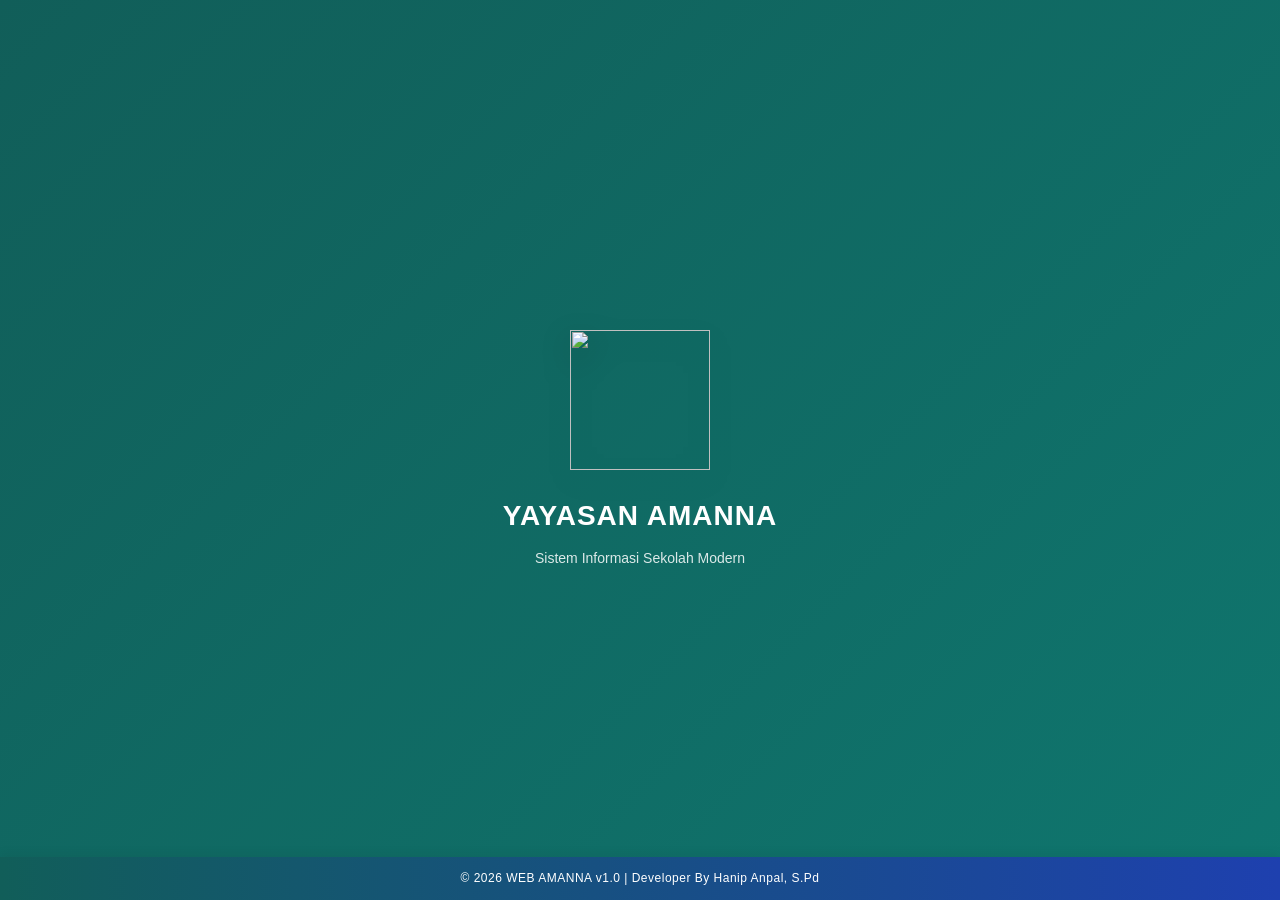
==== commit afa4d388: "index.html" ====
--- a/index.html
+++ b/index.html
@@ -32,8 +32,7 @@
 <script src="absensi.js"></script>
 <script src="raport.js"></script>
 <script src="quiz.js"></script>
-
-<script src="main.js"></script>
+<script src="raportMD.js"></script>
 <footer class="copyright">
     © 2026 WEB AMANNA v1.0 | Developer By Hanip Anpal, S.Pd
 </footer>
--- a/style.css
+++ b/style.css
@@ -1,4 +1,25 @@
-/* ================= GLOBAL RESET & BASE ================= */
+/* ==========================================================================
+   GLOBAL RESET & MODERN VARIABLES
+   ========================================================================== */
+:root {
+    --primary-gradient: linear-gradient(135deg, #115e59, #0f766e);
+    --secondary-gradient: linear-gradient(135deg, #1d4ed8, #1e40af);
+    --accent-color: #0d9488;
+    --bg-light: #f8fafc;
+    --card-bg: #ffffff;
+    --text-main: #0f172a;
+    --text-muted: #64748b;
+    --border-color: #e2e8f0;
+    --success: #10b981;
+    --warning: #f59e0b;
+    --danger: #ef4444;
+    --shadow-sm: 0 1px 3px rgba(0,0,0,0.1);
+    --shadow-md: 0 4px 6px -1px rgba(0,0,0,0.05), 0 2px 4px -1px rgba(0,0,0,0.03);
+    --shadow-lg: 0 10px 25px -5px rgba(0,0,0,0.05), 0 8px 10px -6px rgba(0,0,0,0.05);
+    --radius-lg: 16px;
+    --radius-md: 12px;
+}
+
 *, *::before, *::after {
     box-sizing: border-box;
     margin: 0;
@@ -6,659 +27,460 @@
 }
 
 body {
-    font-family: 'Poppins', Arial, sans-serif;
-    font-size: 10pt;
-    color: #1e293b;
-    line-height: 1.4;
-    background: linear-gradient(135deg, #eef2ff, #f8fafc);
+    font-family: 'Plus Jakarta Sans', 'Poppins', sans-serif;
+    background-color: var(--bg-light);
+    color: var(--text-main);
+    line-height: 1.6;
     min-height: 100vh;
-    width: 100%;
-    overflow-x: hidden;
-}
-
-img {
-    max-width: 100%;
-    height: auto;
 }
 
 .hidden {
     display: none !important;
 }
 
-.text-center { text-align: center; }
-.text-right { text-align: right; }
-.bold { font-weight: bold; }
-.italic { font-style: italic; }
-
-/* ================= UTILITIES & SHARED ELEMENTS ================= */
-.copyright {
-    position: fixed;
-    bottom: 5px;
-    left: 0;
-    width: 100%;
-    text-align: center;
-    font-size: 11px;
-    color: #666;
-    z-index: 9999;
-    pointer-events: none;
-}
-
+/* ==========================================================================
+   TYPOGRAPHY & FORM INPUTS
+   ========================================================================== */
+h1, h2, h3, h4 {
+    font-weight: 700;
+    color: #0f172a;
+    letter-spacing: -0.02em;
+}
+
+input, select, textarea {
+    width: 100%;
+    padding: 12px 16px;
+    border: 1px solid var(--border-color);
+    border-radius: var(--radius-md);
+    background-color: #fff;
+    font-family: inherit;
+    font-size: 14px;
+    color: var(--text-main);
+    transition: all 0.2s ease;
+    margin-bottom: 16px;
+    box-shadow: var(--shadow-sm);
+}
+
+input:focus, select:focus, textarea:focus {
+    outline: none;
+    border-color: var(--accent-color);
+    box-shadow: 0 0 0 4px rgba(13, 148, 136, 0.15);
+    background-color: #fff;
+}
+
+input[readonly] {
+    background-color: #f1f5f9;
+    color: var(--text-muted);
+    cursor: not-allowed;
+}
+
+button {
+    width: 100%;
+    padding: 12px 24px;
+    border: none;
+    border-radius: var(--radius-md);
+    background: var(--primary-gradient);
+    color: white;
+    font-size: 14px;
+    font-weight: 600;
+    cursor: pointer;
+    transition: all 0.2s ease;
+    box-shadow: var(--shadow-sm);
+}
+
+button:hover {
+    transform: translateY(-1px);
+    box-shadow: 0 4px 12px rgba(13, 148, 136, 0.25);
+    opacity: 0.95;
+}
+
+button:active {
+    transform: translateY(0);
+}
+
+/* ==========================================================================
+   LAYOUT, NAVIGATION & CORES
+   ========================================================================== */
 .page {
-    width: 100%;
-    min-height: 100vh;
-    padding: 20px;
+    max-width: 1200px;
     margin: 0 auto;
-}
-
-input, select, textarea {
-    width: 100%;
-    padding: 14px;
-    border: none;
-    outline: none;
-    border-radius: 14px;
-    background: #f1f5f9;
-    margin-bottom: 12px;
-    font-size: 15px;
-}
-
-textarea {
-    min-height: 120px;
-    font-family: 'Poppins', sans-serif;
-}
-
-button {
-    width: 100%;
-    padding: 14px;
-    border: none;
-    border-radius: 14px;
-    background: #2563eb;
-    color: white;
-    font-weight: 600;
-    cursor: pointer;
-    font-size: 15px;
-}
-
-.link {
-    text-align: center;
-    margin-top: 10px;
-    color: #2563eb;
-    cursor: pointer;
+    padding: 24px 16px 80px 16px;
+    animation: fadeIn 0.3s ease;
+}
+
+@keyframes fadeIn {
+    from { opacity: 0; transform: translateY(8px); }
+    to { opacity: 1; transform: translateY(0); }
+}
+
+.card {
+    background: var(--card-bg);
+    padding: 28px;
+    border-radius: var(--radius-lg);
+    box-shadow: var(--shadow-lg);
+    margin-bottom: 24px;
+    border: 1px solid rgba(226, 232, 240, 0.8);
 }
 
 .back {
-    display: inline-block;
-    padding: 10px 15px;
-    background: #2563eb;
-    color: white;
-    border-radius: 12px;
+    display: inline-flex;
+    align-items: center;
+    padding: 8px 16px;
+    background: #fff;
+    color: var(--text-main);
+    border: 1px solid var(--border-color);
+    border-radius: var(--radius-md);
+    font-weight: 600;
+    font-size: 13px;
     cursor: pointer;
     margin-bottom: 20px;
-}
-
-/* ================= SPLASH & AUTH ================= */
+    transition: all 0.2s ease;
+}
+
+.back:hover {
+    background: #f1f5f9;
+    border-color: var(--text-muted);
+}
+
+/* Splash Screen */
 .splash {
     height: 100vh;
     display: flex;
     flex-direction: column;
     justify-content: center;
     align-items: center;
-    background: linear-gradient(135deg, #2563eb, #1e40af);
+    background: var(--primary-gradient);
     color: white;
     text-align: center;
+    padding: 20px;
 }
 
 .splash img {
-    width: 200px;
-    height: 200px;
-    border-radius: 30%;
-    background: transparent;
-    padding: 8px;
-    margin-bottom: 10px;
-}
-
+    width: 140px;
+    height: 140px;
+    margin-bottom: 24px;
+    filter: drop-shadow(0 10px 15px rgba(0,0,0,0.2));
+}
+
+.splash h1 {
+    color: white;
+    font-size: 28px;
+    letter-spacing: 1px;
+    margin-bottom: 8px;
+}
+
+.splash p {
+    font-size: 14px;
+    opacity: 0.85;
+}
+
+/* Auth / Login Box */
 .auth-box {
     width: 100%;
-    max-width: 700px;
-    margin: 30px auto;
-    background: #fff;
-    padding: 25px;
-    border-radius: 25px;
-    box-shadow: 0 10px 25px rgba(0,0,0,.08);
-}
-
-/* ================= DASHBOARD & CARDS ================= */
+    max-width: 420px;
+    margin: 10vh auto;
+    background: var(--card-bg);
+    padding: 40px 32px;
+    border-radius: var(--radius-lg);
+    box-shadow: var(--shadow-lg);
+    text-align: center;
+}
+
+.auth-box h2 {
+    margin-bottom: 28px;
+    font-size: 22px;
+    color: #0f172a;
+    position: relative;
+}
+
+/* ==========================================================================
+   DASHBOARD ARCHITECTURE
+   ========================================================================== */
 .topbar {
     display: flex;
     justify-content: space-between;
     align-items: center;
-    margin-bottom: 20px;
-}
-
-.title {
-    font-size: 22px;
-    font-weight: 700;
-    color: #1d4ed8;
+    margin-bottom: 28px;
+    padding-bottom: 16px;
+    border-bottom: 1px solid var(--border-color);
+}
+
+.topbar .title {
+    font-size: 24px;
+    font-weight: 800;
+    background: var(--primary-gradient);
+    -webkit-background-clip: text;
+    -webkit-text-fill-color: transparent;
 }
 
 .logout {
-    background: #ef4444;
-    padding: 10px 15px;
-    border-radius: 12px;
+    background: #fee2e2;
+    color: var(--danger);
+    padding: 8px 16px;
+    border-radius: var(--radius-md);
+    font-weight: 600;
+    font-size: 13px;
+    cursor: pointer;
+    transition: all 0.2s ease;
+}
+
+.logout:hover {
+    background: var(--danger);
     color: white;
+}
+
+/* Profile Section Card */
+.profile {
+    background: var(--primary-gradient);
+    padding: 24px;
+    border-radius: var(--radius-lg);
+    display: flex;
+    align-items: center;
+    gap: 20px;
+    color: white;
+    margin-bottom: 28px;
+    box-shadow: var(--shadow-lg);
+}
+
+.profile img {
+    width: 72px;
+    height: 72px;
+    border-radius: 50%;
+    border: 3px solid rgba(255, 255, 255, 0.2);
+    object-fit: cover;
+    background: white;
+}
+
+.profile h2 { color: white; font-size: 20px; margin-bottom: 2px; }
+.profile h3 { color: rgba(255,255,255,0.8); font-size: 14px; font-weight: 400; }
+.profile p { font-size: 13px; opacity: 0.75; }
+
+.profile .login {
+    display: inline-block;
+    margin-top: 10px;
+    background: rgba(255,255,255,0.2);
+    padding: 4px 12px;
+    border-radius: 20px;
+    font-size: 12px;
+    font-weight: 600;
     cursor: pointer;
-}
-
-.profile {
-    background: linear-gradient(135deg, #2563eb, #1e40af);
-    padding: 20px;
-    border-radius: 22px;
-    display: flex;
-    align-items: center;
-    gap: 15px;
-    color: white;
-}
-
-.profile img {
-    width: 80px;
-    height: 80px;
-    border-radius: 50%;
-    background: white;
-    padding: 4px;
-}
-
-.card {
-    background: white;
-    padding: 20px;
-    border-radius: 20px;
-    box-shadow: 0 10px 25px rgba(0,0,0,.06);
-    margin-bottom: 20px;
-    text-align: center;
-}
-
+    transition: background 0.2s;
+}
+.profile .login:hover { background: rgba(255,255,255,0.3); }
+
+/* Grid & Menu Functional Cards */
 .grid {
     display: grid;
-    grid-template-columns: repeat(auto-fit, minmax(240px, 1fr));
-    gap: 20px;
+    grid-template-columns: repeat(auto-fit, minmax(220px, 1fr));
+    gap: 16px;
     width: 100%;
 }
 
 .menu-card {
-    background: white;
-    padding: 20px;
-    border-radius: 20px;
+    background: var(--card-bg);
+    padding: 24px;
+    border-radius: var(--radius-lg);
     text-align: center;
     cursor: pointer;
-    transition: .2s;
-    box-shadow: 0 6px 18px rgba(0,0,0,.06);
-    min-height: 180px;
+    transition: all 0.25s cubic-bezier(0.4, 0, 0.2, 1);
+    border: 1px solid var(--border-color);
+    box-shadow: var(--shadow-sm);
     display: flex;
     flex-direction: column;
     justify-content: center;
     align-items: center;
+    min-height: 140px;
 }
 
 .menu-card:hover {
-    transform: translateY(-5px);
+    transform: translateY(-4px);
+    box-shadow: var(--shadow-lg);
+    border-color: var(--accent-color);
 }
 
 .menu-card img {
-    width: 50px;
-    height: 50px;
-    margin-bottom: 10px;
-}
-
-/* ================= JADWAL CONTAINER ================= */
+    width: 48px;
+    height: 48px;
+    margin-bottom: 12px;
+}
+
+.menu-card font {
+    font-weight: 600;
+    font-size: 14px;
+    color: var(--text-main);
+}
+
+/* Containers for Schedule (Jadwal) */
 .jadwal-container {
     display: grid;
-    grid-template-columns: repeat(auto-fit, minmax(450px, 1fr));
+    grid-template-columns: repeat(auto-fit, minmax(340px, 1fr));
     gap: 20px;
     width: 100%;
+    margin-bottom: 24px;
 }
 
 .jadwal-card {
-    flex: 1;
-    padding: 12px;
-    text-align: center;
-    height: auto;
+    margin-bottom: 0px !important;
+    text-align: left !important;
 }
 
 .jadwal-card h3 {
     font-size: 16px;
-    margin-bottom: 10px;
+    color: #0f172a;
+    margin-bottom: 16px;
+    border-left: 4px solid var(--accent-color);
+    padding-left: 10px;
+}
+
+/* ==========================================================================
+   TABLES & GENERAL DATA LAYOUTS
+   ========================================================================== */
+.table-card {
+    background: white;
+    border-radius: var(--radius-md);
+    border: 1px solid var(--border-color);
+    box-shadow: var(--shadow-sm);
+}
+
+table {
+    width: 100%;
+    border-collapse: collapse;
+    font-size: 13px;
+}
+
+th {
+    background-color: #f8fafc;
+    color: var(--text-muted);
+    font-weight: 600;
+    text-align: left;
+    padding: 14px 16px;
+    border-bottom: 2px solid var(--border-color);
+    text-transform: uppercase;
+    font-size: 11px;
+    letter-spacing: 0.05em;
+}
+
+td {
+    padding: 14px 16px;
+    border-bottom: 1px solid var(--border-color);
+    color: var(--text-main);
+    vertical-align: middle;
+}
+
+tr:hover td {
+    background-color: #f1f5f9;
+}
+
+/* Toolbar Controls */
+.data-header {
+    display: flex;
+    flex-direction: column;
+    gap: 16px;
+    margin-bottom: 24px;
+}
+
+.data-toolbar {
+    display: flex;
+    flex-wrap: wrap;
+    gap: 8px;
+}
+
+.data-toolbar button {
+    width: auto;
+    padding: 10px 16px;
+    font-size: 13px;
+}
+
+/* ==========================================================================
+   RAPORT SPECIALIZED DESIGN (MD / KOGNITIF / PAUD)
+   ========================================================================== */
+.cardMD {
+    max-width: 1000px;
+    margin: 0 auto;
+    background: var(--card-bg);
+    padding: 36px;
+    border-radius: var(--radius-lg);
+    box-shadow: var(--shadow-lg);
+}
+
+.titleMD {
     text-align: center;
-    font-weight: bold;
-    color: #1d4ed8;
-}
-
-.jadwal-card table, 
-.jadwal-card th, 
-.jadwal-card td {
-    text-align: center;
+    color: #115e59;
+    font-size: 22px;
+    font-weight: 800;
+    margin: 20px 0 28px 0;
+    text-transform: uppercase;
+    letter-spacing: 0.5px;
+    border-bottom: 2px solid #e2e8f0;
+    padding-bottom: 12px;
+}
+
+.sectionMD {
+    background: #f8fafc;
+    border: 1px solid var(--border-color);
+    padding: 24px;
+    border-radius: var(--radius-md);
+    margin-bottom: 24px;
+}
+
+.gridMD {
+    display: grid;
+    grid-template-columns: repeat(auto-fit, minmax(200px, 1fr));
+    gap: 16px;
+}
+
+.form-group {
+    display: flex;
+    flex-direction: column;
+    margin-bottom: 0;
+}
+
+.form-group label {
+    font-size: 13px;
+    font-weight: 600;
+    margin-bottom: 6px;
+    color: var(--text-muted);
+}
+
+.badge-rata {
+    display: inline-block;
+    padding: 4px 10px;
+    background: #e2e8f0;
+    color: var(--text-main);
+    border-radius: 6px;
     font-weight: 700;
 }
 
-.jadwal-card table {
-    font-size: 12px;
-    width: 100%;
-}
-
-.jadwal-card th, 
-.jadwal-card td {
-    padding: 6px;
-    vertical-align: middle;
-}
-
-/* ================= SYSTEM TABLE & DATA SISWA ================= */
-table {
-    display: block;
-    overflow-x: auto;
-    white-space: nowrap;
-}
-
-.page table {
-    width: 100%;
-    border-collapse: collapse;
-    margin-top: 10px;
-}
-
-.page table th {
-    background: #2563eb;
-    color: white;
-    padding: 12px;
-    font-size: 14px;
-    border: none;
-}
-
-.page table td {
-    padding: 10px;
-    border-bottom: 1px solid #e2e8f0;
-    font-size: 14px;
-    border: none;
-    background: transparent;
-}
-
-.table-action {
-    display: flex;
-    gap: 8px;
-    margin: 10px 0;
-}
-
-.table-action button {
-    width: 42px;
-    height: 42px;
-    border: none;
-    border-radius: 8px;
-    cursor: pointer;
-    font-size: 18px;
-}
-
-.table-card {
-    overflow-x: auto;
-    border-radius: 12px;
-    box-shadow: 0 2px 8px rgba(0,0,0,0.08);
-}
-
-.table-siswa {
-    width: 100%;
-    min-width: 2200px;
-    border-collapse: collapse;
-    background: #fff;
-}
-
-.table-siswa thead th {
-    position: sticky;
-    top: 0;
-    background: #2563eb;
-    color: #fff;
-    padding: 10px;
-    font-size: 13px;
-    text-align: center;
-    white-space: nowrap;
-    z-index: 2;
-}
-
-.table-siswa tbody td {
-    padding: 8px;
-    border-bottom: 1px solid #e5e7eb;
-    font-size: 13px;
-    white-space: nowrap;
-    text-align: center;
-}
-
-.table-siswa tbody tr:nth-child(even) { background: #f8fafc; }
-.table-siswa tbody tr:hover { background: #dbeafe; }
-.foto-siswa { width: 50px; height: 50px; object-fit: cover; border-radius: 50%; border: 2px solid #cbd5e1; }
-
-/* ================= DATA TOOLBAR & HEADERS ================= */
-.page-header { display: flex; align-items: center; gap: 12px; margin-bottom: 10px; }
-.page-header .title { margin: 0; }
-.data-header { display: flex; flex-direction: column; align-items: center; padding: 10px 10px 5px; position: relative; }
-.data-title { margin: 0; text-align: center; font-size: 20px; font-weight: bold; }
-.data-toolbar { display: flex; gap: 6px; margin-top: 6px; align-self: flex-start; margin-bottom: 16px; }
-.data-toolbar button { width: auto; padding: 10px 16px; border-radius: 8px; font-size: 14px; }
-.btn-small { font-size: 12px; padding: 4px 8px; border-radius: 6px; border: none; cursor: pointer; }
-.btn-back { background: #dc3545; color: white; }
-.btn-add { background: #4CAF50; color: white; }
-.btn-edit { background: #ff9800; color: white; }
-.btn-print { background: #2196F3; color: white; }
-
-/* ================= MODAL ================= */
-.modal {
-    display: none;
-    position: fixed;
-    top: 0; left: 0; right: 0; bottom: 0;
-    background: rgba(0,0,0,.5);
-    z-index: 9999;
-    justify-content: center;
-    align-items: center;
-}
-.modal-content { background: #fff; padding: 20px; border-radius: 10px; min-width: 300px; }
-
-/* ================= STYLE RAPORT LAMA / UMUM ================= */
-.raport-preview-box {
-    width: 100%;
-    max-width: 1200px;
-    margin: 20px auto;
-    background: #fff;
-    padding: 20px;
-    border-radius: 10px;
-}
-
-.container {
-    width: 210mm;
-    margin: auto;
-    padding: 15mm;
-    background: #fff;
-    color: #000;
-    font-family: Arial, sans-serif;
-    font-size: 12px;
-}
-
-.container *, .container *::before, .container *::after {
-    font-family: Arial, sans-serif !important;
-    color: #000 !important;
-}
-
-.header { display: flex; align-items: center; border-bottom: 2px solid #000; padding: 10px; }
-.logo { width: 120px; height: 120px; border: 1px solid #fff; object-fit: contain; }
-.school { flex: 1; text-align: center; line-height: 1.4; }
-.title-cetak { text-align: center; font-weight: bold; font-size: 18px; margin: 15px 0; }
-.container table { width: 100%; border-collapse: collapse; margin-bottom: 10px; }
-
-.container td, .container th {
-    border: 1px solid #000 !important;
-    padding: 6px !important;
-    vertical-align: top !important;
-    background: transparent !important;
-    font-size: 12px !important;
-    text-align: left;
-}
-
-.container .label { width: 15%; font-weight: bold; }
-.container .value { width: 45%; }
-.container .section-title { background: #f3f3f3 !important; font-weight: bold; text-align: center; }
-.container .text-area { line-height: 1.5; text-align: justify; }
-.container .photo { height: 171px; max-width: 100%; display: flex; align-items: center; justify-content: center; overflow: hidden; }
-.container .photo img { max-width: 100%; height: 171px; object-fit: contain; background: #fff; }
-.container .reflection td { height: 25px; }
-.container .signature { margin-top: 20px; }
-.container .signature td { text-align: center; height: 120px; vertical-align: middle !important; }
-.container .signature tr, .container .signature td { border: 1px solid #ffffff !important; }
-.container .footer-sign { height: 60px; }
-
-.container table:nth-of-type(1), 
-.container table:nth-of-type(1) tr, 
-.container table:nth-of-type(1) td {
-    border: 1px solid #ffffff !important;
-}
-
-/* ================= STYLE RAPORT KOGNITIF ================= */
-.pageKognitif {
-    width: 210mm;
-    min-height: 297mm;
-    padding: 12mm;
-    background: #fff;
-    box-sizing: border-box;
-    position: relative;
-    margin: 10px auto;
-    overflow: hidden;
-    transform: scale(.92);
-    transform-origin: top center;
-}
-
-.pageKognitif:not(.coverPage)::before {
-    content: "";
-    position: absolute;
-    inset: 0;
-    background: url("https://iili.io/CKpliI1.png") center center no-repeat;
-    background-size: 220px;
-    opacity: .05;
-    pointer-events: none;
-}
-
-.logoKognitif-containerKognitif { text-align: center; margin-bottom: 10px; }
-.schoolKognitif-logoKognitif {
-    width: 20px;
-    height: 20px;
-    background: linear-gradient(135deg, #1b5e20, #4caf50);
-    border-radius: 50%;
-    display: inline-block;
-    position: relative;
-    border: 3px solid #ffffff;
-    box-shadow: 0 2px 5px rgba(0,0,0,0.15);
-}
-.schoolKognitif-logoKognitif::before {
-    content: "🕌";
-    font-size: 32px;
-    position: absolute;
-    top: 50%; left: 50%;
-    transform: translate(-50%, -55%);
-}
-
-.headerKognitif-centerKognitif { margin-bottom: 15px; }
-.headerKognitif-centerKognitif h1 { font-size: 13pt; margin: 0; }
-.headerKognitif-centerKognitif h2 { font-size: 10pt; margin-top: 2px; }
-
-.biodataKognitif-tableKognitif {
-    width: 100%;
-    margin-top: 20px;
-    margin-bottom: 5px;
-    border-collapse: collapse;
-}
-.biodataKognitif-tableKognitif,
-.biodataKognitif-tableKognitif tr,
-.biodataKognitif-tableKognitif td,
-.biodataKognitif-tableKognitif th {
-    border: none !important;
-}
-.biodataKognitif-tableKognitif td { padding: 2px 0; vertical-align: top; }
-.biodataKognitif-label { width: 10%; font-weight: bold; }
-.biodataKognitif-colon { width: 2%; }
-.biodataKognitif-value { width: 42%; font-weight: bold; }
-
-.mainKognitif-tableKognitif {
-    width: 100%;
-    border-collapse: collapse;
-    margin-bottom: 15px;
-    font-size: 10px;
-    background: #fff;
-}
-.mainKognitif-tableKognitif th, .mainKognitif-tableKognitif td { padding: 2px 4px; font-size: 9px; line-height: 1.15; }
-.mainKognitif-tableKognitif td { text-align: left; }
-.mainKognitif-tableKognitif th { padding: 3px; font-size: 12px !important; }
-
-.subKognitif-heading { background: #e5e7eb !important; font-weight: 700 !important; }
-.subKognitif-heading td { font-weight: 700 !important; font-size: 10pt; }
-
-.pageKognitif table th, .pageKognitif table td { border: 1px solid #000 !important; }
-.pageKognitif table th { background: #dbeafe !important; color: #000 !important; }
-
-.footerKognitif-section { margin-top: 20px; width: 100%; border: 1px solid #fff; }
-.absensi-box {
-    border: 1px solid #fff;
-    width: 240px;
-    padding: 8px 12px;
-    margin-bottom: 15px;
-    background-color: rgba(255, 255, 255, 0.8);
-    text-align: left;
-}
-.absensi-box table, .absensi-box td { border: 1px solid #fff; }
-.absensi-box table { width: 100%; }
-.absensi-box td { padding: 3px 0; }
-
-.notes-section {
-    margin-top: 20px;
-    border: 1px solid #000000;
-    padding: 12px;
-    font-weight: bold;
-    background-color: rgba(250, 250, 250, 0.85);
-}
-
-.ttd-container { width: 100%; margin-top: 20px; }
-.ttd-row-top { width: 100%; display: flex; justify-content: space-between; margin-bottom: 25px; font-weight: normal; }
-.ttd-row-bottom { width: 100%; display: flex; justify-content: center; font-weight: normal; }
-.ttd-block { width: 40%; text-align: center; font-size: 11pt; font-weight: normal; }
-.ttd-space { height: 65px; }
-.school-footer-tag { text-align: center; font-size: 8pt; color: #666666; margin-top: 20px; letter-spacing: 0.5px; }
-
-/* ================= COVER PAGE ================= */
-.coverPage {
-    width: 210mm;
-    height: 297mm;
-    background: #ffffff !important;
-    page-break-after: always;
-    overflow: hidden;
-    position: relative;
-}
-.coverPage::before, .coverPage::after { display: none !important; content: none !important; background: none !important; }
-.coverPage h1, .coverPage h2, .coverPage h3 { margin-left: 0; margin-right: 0; }
-.coverPage table, .coverPage tr, .coverPage td { border: none !important; }
-
-.noWatermark, .noWatermark * { background-image: none !important; }
-.noWatermark::before, .noWatermark::after { display: none !important; content: none !important; }
-.noWatermark .watermark { display: none !important; }
-
-/* ================= QUIZ SYSTEM ================= */
-bodyQuiz { font-family: Arial; max-width: 900px; margin: auto; padding: 20px; }
-.cardQuiz { border: 1px solid #ddd; padding: 15px; margin: 10px 0; border-radius: 10px; }
-imgQuiz { width: 120px; border-radius: 10px; }
-buttonQuiz { padding: 10px 20px; font-size: 16px; }
-
-/* ================= MEDIA QUERIES (RESPONSIVE) ================= */
-@media (max-width: 768px) {
-    .jadwal-container { grid-template-columns: 1fr; }
-    .page { padding: 12px; }
-    .profile { flex-direction: column; text-align: center; }
-    .topbar { flex-direction: column; gap: 10px; align-items: flex-start; }
-    .title { font-size: 20px; }
-    button, input, select, textarea { font-size: 16px; }
-}
-
-@media print {
-    body { background: #fff !important; }
-    .pageKognitif {
-        width: 210mm;
-        min-height: 297mm;
-        margin: 0;
-        padding: 12mm;
-        box-shadow: none;
-        page-break-after: always;
-        zoom: 1;
-    }
-    .pageKognitif:last-child { page-break-after: auto; }
-    .coverPage { page-break-after: always; }
-}
-
-*MD{
-    margin:0;
-    padding:0;
-    box-sizing:border-box;
-}
-
-bodyMD{
-    font-family:Arial,sans-serif;
-    background:#f5f5f5;
-    padding:15px;
-}
-
-.cardMD{
-    background:#fff;
-    border-radius:15px;
-    padding:15px;
-    margin:10px;
-}
-
-.titleMD{
-    text-align:center;
-    margin-bottom:15px;
-}
-
-.gridMD{
-    display:grid;
-    grid-template-columns:repeat(auto-fit,minmax(200px,1fr));
-    gap:10px;
-}
-
-.sectionMD{
-    margin-top:15px;
-}
-
-.tableNilaiMD{
-    width:100%;
-    border-collapse:collapse;
-}
-
-.tableNilaiMD th,
-.tableNilaiMD td{
-    border:1px solid #ddd;
-    padding:8px;
-}
-
-.tableNilaiMD th{
-    background:#0d6efd;
-    color:#fff;
-}
-
-.infoMD{
-    margin-top:15px;
-    padding:10px;
-    background:#f5f5f5;
-    border-radius:10px;
-}
-
-.btnRowMD{
-    display:flex;
-    gap:10px;
-    margin-top:15px;
-}
-
-.btnMD{
-    flex:1;
-    border:none;
-    padding:12px;
-    border-radius:10px;
-    color:white;
-    font-weight:bold;
-    cursor:pointer;
-}
-
-.btnSaveMD{
-    background:#198754;
-}
-
-.btnPrintMD{
-    background:#fd7e14;
-}
-.copyright{
+/* ==========================================================================
+   BOTTOM STICKY COPYRIGHT BAR
+   ========================================================================== */
+.copyright {
     position: fixed;
     bottom: 0;
     left: 0;
     width: 100%;
-    background: linear-gradient(90deg,#0d6efd,#198754);
-    color:#fff;
-    text-align:center;
-    padding:10px;
-    font-size:12px;
-    font-weight:500;
-    z-index:9999;
-}
+    background: linear-gradient(90deg, #115e59, #1e40af);
+    color: #ffffff;
+    text-align: center;
+    padding: 12px;
+    font-size: 12px;
+    font-weight: 500;
+    z-index: 9999;
+    box-shadow: 0 -4px 10px rgba(0,0,0,0.05);
+    letter-spacing: 0.5px;
+}
+
+/* ==========================================================================
+   RESPONSIVE LAYOUT RESPONSES
+   ========================================================================== */
+@media (max-width: 768px) {
+    .page { padding: 16px 12px 100px 12px; }
+    .grid { grid-template-columns: repeat(auto-fit, minmax(150px, 1fr)); gap: 12px; }
+    .menu-card { padding: 16px; min-height: 120px; }
+    .profile { flex-direction: column; text-align: center; gap: 12px; }
+    .topbar { flex-direction: row; }
+    .topbar .title { font-size: 18px; }
+    .jadwal-container { grid-template-columns: 1fr; }
+    .cardMD { padding: 20px; }
+    .gridMD { grid-template-columns: 1fr; }
+}
